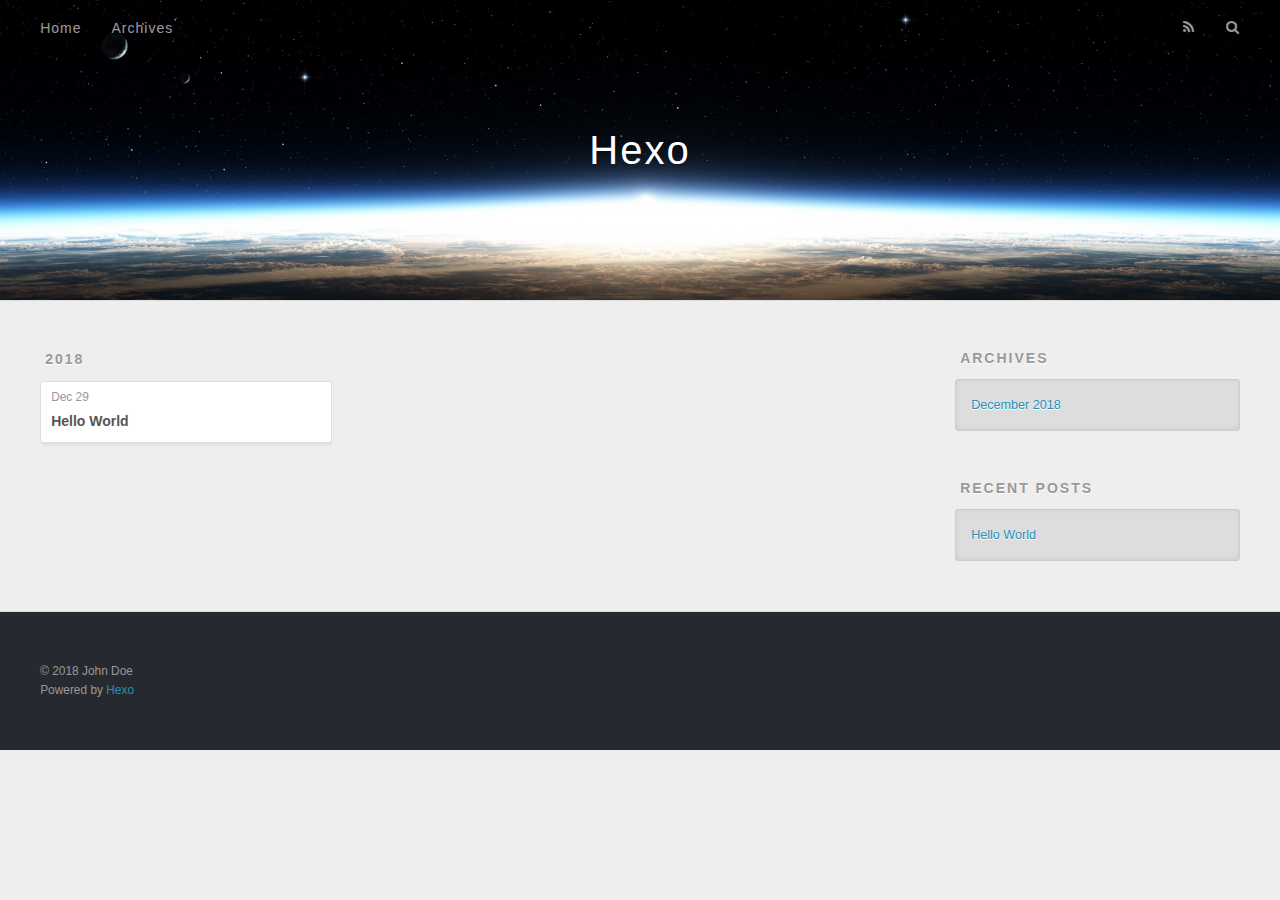
==== archives/index.html @ 4c496112 "Site updated: 2018-12-29 10:57:35" ====
<!DOCTYPE html>
<html>
<head><meta name="generator" content="Hexo 3.8.0">
  <meta charset="utf-8">
  

  
  <title>Archives | Hexo</title>
  <meta name="viewport" content="width=device-width, initial-scale=1, maximum-scale=1">
  <meta property="og:type" content="website">
<meta property="og:title" content="Hexo">
<meta property="og:url" content="http://yoursite.com/archives/index.html">
<meta property="og:site_name" content="Hexo">
<meta property="og:locale" content="default">
<meta name="twitter:card" content="summary">
<meta name="twitter:title" content="Hexo">
  
    <link rel="alternate" href="/atom.xml" title="Hexo" type="application/atom+xml">
  
  
    <link rel="icon" href="/favicon.png">
  
  
    <link href="//fonts.googleapis.com/css?family=Source+Code+Pro" rel="stylesheet" type="text/css">
  
  <link rel="stylesheet" href="/css/style.css">
</head>
</html>
<body>
  <div id="container">
    <div id="wrap">
      <header id="header">
  <div id="banner"></div>
  <div id="header-outer" class="outer">
    <div id="header-title" class="inner">
      <h1 id="logo-wrap">
        <a href="/" id="logo">Hexo</a>
      </h1>
      
    </div>
    <div id="header-inner" class="inner">
      <nav id="main-nav">
        <a id="main-nav-toggle" class="nav-icon"></a>
        
          <a class="main-nav-link" href="/">Home</a>
        
          <a class="main-nav-link" href="/archives">Archives</a>
        
      </nav>
      <nav id="sub-nav">
        
          <a id="nav-rss-link" class="nav-icon" href="/atom.xml" title="RSS Feed"></a>
        
        <a id="nav-search-btn" class="nav-icon" title="Search"></a>
      </nav>
      <div id="search-form-wrap">
        <form action="//google.com/search" method="get" accept-charset="UTF-8" class="search-form"><input type="search" name="q" class="search-form-input" placeholder="Search"><button type="submit" class="search-form-submit">&#xF002;</button><input type="hidden" name="sitesearch" value="http://yoursite.com"></form>
      </div>
    </div>
  </div>
</header>
      <div class="outer">
        <section id="main">
  
  
    
    
      
      
      <section class="archives-wrap">
        <div class="archive-year-wrap">
          <a href="/archives/2018" class="archive-year">2018</a>
        </div>
        <div class="archives">
    
    <article class="archive-article archive-type-post">
  <div class="archive-article-inner">
    <header class="archive-article-header">
      <a href="/2018/12/29/hello-world/" class="archive-article-date">
  <time datetime="2018-12-29T02:22:05.828Z" itemprop="datePublished">Dec 29</time>
</a>
      
  
    <h1 itemprop="name">
      <a class="archive-article-title" href="/2018/12/29/hello-world/">Hello World</a>
    </h1>
  

    </header>
  </div>
</article>
  
  
    </div></section>
  


</section>
        
          <aside id="sidebar">
  
    

  
    

  
    
  
    
  <div class="widget-wrap">
    <h3 class="widget-title">Archives</h3>
    <div class="widget">
      <ul class="archive-list"><li class="archive-list-item"><a class="archive-list-link" href="/archives/2018/12/">December 2018</a></li></ul>
    </div>
  </div>


  
    
  <div class="widget-wrap">
    <h3 class="widget-title">Recent Posts</h3>
    <div class="widget">
      <ul>
        
          <li>
            <a href="/2018/12/29/hello-world/">Hello World</a>
          </li>
        
      </ul>
    </div>
  </div>

  
</aside>
        
      </div>
      <footer id="footer">
  
  <div class="outer">
    <div id="footer-info" class="inner">
      &copy; 2018 John Doe<br>
      Powered by <a href="http://hexo.io/" target="_blank">Hexo</a>
    </div>
  </div>
</footer>
    </div>
    <nav id="mobile-nav">
  
    <a href="/" class="mobile-nav-link">Home</a>
  
    <a href="/archives" class="mobile-nav-link">Archives</a>
  
</nav>
    

<script src="//ajax.googleapis.com/ajax/libs/jquery/2.0.3/jquery.min.js"></script>


  <link rel="stylesheet" href="/fancybox/jquery.fancybox.css">
  <script src="/fancybox/jquery.fancybox.pack.js"></script>


<script src="/js/script.js"></script>



  </div>
</body>
</html>
---- css/style.css ----
body {
  width: 100%;
}
body:before,
body:after {
  content: "";
  display: table;
}
body:after {
  clear: both;
}
html,
body,
div,
span,
applet,
object,
iframe,
h1,
h2,
h3,
h4,
h5,
h6,
p,
blockquote,
pre,
a,
abbr,
acronym,
address,
big,
cite,
code,
del,
dfn,
em,
img,
ins,
kbd,
q,
s,
samp,
small,
strike,
strong,
sub,
sup,
tt,
var,
dl,
dt,
dd,
ol,
ul,
li,
fieldset,
form,
label,
legend,
table,
caption,
tbody,
tfoot,
thead,
tr,
th,
td {
  margin: 0;
  padding: 0;
  border: 0;
  outline: 0;
  font-weight: inherit;
  font-style: inherit;
  font-family: inherit;
  font-size: 100%;
  vertical-align: baseline;
}
body {
  line-height: 1;
  color: #000;
  background: #fff;
}
ol,
ul {
  list-style: none;
}
table {
  border-collapse: separate;
  border-spacing: 0;
  vertical-align: middle;
}
caption,
th,
td {
  text-align: left;
  font-weight: normal;
  vertical-align: middle;
}
a img {
  border: none;
}
input,
button {
  margin: 0;
  padding: 0;
}
input::-moz-focus-inner,
button::-moz-focus-inner {
  border: 0;
  padding: 0;
}
@font-face {
  font-family: FontAwesome;
  font-style: normal;
  font-weight: normal;
  src: url("fonts/fontawesome-webfont.eot?v=#4.0.3");
  src: url("fonts/fontawesome-webfont.eot?#iefix&v=#4.0.3") format("embedded-opentype"), url("fonts/fontawesome-webfont.woff?v=#4.0.3") format("woff"), url("fonts/fontawesome-webfont.ttf?v=#4.0.3") format("truetype"), url("fonts/fontawesome-webfont.svg#fontawesomeregular?v=#4.0.3") format("svg");
}
html,
body,
#container {
  height: 100%;
}
body {
  background: #eee;
  font: 14px -apple-system, BlinkMacSystemFont, "Segoe UI", "Roboto", "Oxygen", "Ubuntu", "Cantarell", "Fira Sans", "Droid Sans", "Helvetica Neue", sans-serif;
  -webkit-text-size-adjust: 100%;
}
.outer {
  max-width: 1220px;
  margin: 0 auto;
  padding: 0 20px;
}
.outer:before,
.outer:after {
  content: "";
  display: table;
}
.outer:after {
  clear: both;
}
.inner {
  display: inline;
  float: left;
  width: 98.33333333333333%;
  margin: 0 0.833333333333333%;
}
.left,
.alignleft {
  float: left;
}
.right,
.alignright {
  float: right;
}
.clear {
  clear: both;
}
#container {
  position: relative;
}
.mobile-nav-on {
  overflow: hidden;
}
#wrap {
  height: 100%;
  width: 100%;
  position: absolute;
  top: 0;
  left: 0;
  -webkit-transition: 0.2s ease-out;
  -moz-transition: 0.2s ease-out;
  -ms-transition: 0.2s ease-out;
  transition: 0.2s ease-out;
  z-index: 1;
  background: #eee;
}
.mobile-nav-on #wrap {
  left: 280px;
}
@media screen and (min-width: 768px) {
  #main {
    display: inline;
    float: left;
    width: 73.33333333333333%;
    margin: 0 0.833333333333333%;
  }
}
.article-date,
.article-category-link,
.archive-year,
.widget-title {
  text-decoration: none;
  text-transform: uppercase;
  letter-spacing: 2px;
  color: #999;
  margin-bottom: 1em;
  margin-left: 5px;
  line-height: 1em;
  text-shadow: 0 1px #fff;
  font-weight: bold;
}
.article-inner,
.archive-article-inner {
  background: #fff;
  -webkit-box-shadow: 1px 2px 3px #ddd;
  box-shadow: 1px 2px 3px #ddd;
  border: 1px solid #ddd;
  border-radius: 3px;
}
.article-entry h1,
.widget h1 {
  font-size: 2em;
}
.article-entry h2,
.widget h2 {
  font-size: 1.5em;
}
.article-entry h3,
.widget h3 {
  font-size: 1.3em;
}
.article-entry h4,
.widget h4 {
  font-size: 1.2em;
}
.article-entry h5,
.widget h5 {
  font-size: 1em;
}
.article-entry h6,
.widget h6 {
  font-size: 1em;
  color: #999;
}
.article-entry hr,
.widget hr {
  border: 1px dashed #ddd;
}
.article-entry strong,
.widget strong {
  font-weight: bold;
}
.article-entry em,
.widget em,
.article-entry cite,
.widget cite {
  font-style: italic;
}
.article-entry sup,
.widget sup,
.article-entry sub,
.widget sub {
  font-size: 0.75em;
  line-height: 0;
  position: relative;
  vertical-align: baseline;
}
.article-entry sup,
.widget sup {
  top: -0.5em;
}
.article-entry sub,
.widget sub {
  bottom: -0.2em;
}
.article-entry small,
.widget small {
  font-size: 0.85em;
}
.article-entry acronym,
.widget acronym,
.article-entry abbr,
.widget abbr {
  border-bottom: 1px dotted;
}
.article-entry ul,
.widget ul,
.article-entry ol,
.widget ol,
.article-entry dl,
.widget dl {
  margin: 0 20px;
  line-height: 1.6em;
}
.article-entry ul ul,
.widget ul ul,
.article-entry ol ul,
.widget ol ul,
.article-entry ul ol,
.widget ul ol,
.article-entry ol ol,
.widget ol ol {
  margin-top: 0;
  margin-bottom: 0;
}
.article-entry ul,
.widget ul {
  list-style: disc;
}
.article-entry ol,
.widget ol {
  list-style: decimal;
}
.article-entry dt,
.widget dt {
  font-weight: bold;
}
#header {
  height: 300px;
  position: relative;
  border-bottom: 1px solid #ddd;
}
#header:before,
#header:after {
  content: "";
  position: absolute;
  left: 0;
  right: 0;
  height: 40px;
}
#header:before {
  top: 0;
  background: -webkit-linear-gradient(rgba(0,0,0,0.2), transparent);
  background: -moz-linear-gradient(rgba(0,0,0,0.2), transparent);
  background: -ms-linear-gradient(rgba(0,0,0,0.2), transparent);
  background: linear-gradient(rgba(0,0,0,0.2), transparent);
}
#header:after {
  bottom: 0;
  background: -webkit-linear-gradient(transparent, rgba(0,0,0,0.2));
  background: -moz-linear-gradient(transparent, rgba(0,0,0,0.2));
  background: -ms-linear-gradient(transparent, rgba(0,0,0,0.2));
  background: linear-gradient(transparent, rgba(0,0,0,0.2));
}
#header-outer {
  height: 100%;
  position: relative;
}
#header-inner {
  position: relative;
  overflow: hidden;
}
#banner {
  position: absolute;
  top: 0;
  left: 0;
  width: 100%;
  height: 100%;
  background: url("images/banner.jpg") center #000;
  -webkit-background-size: cover;
  -moz-background-size: cover;
  background-size: cover;
  z-index: -1;
}
#header-title {
  text-align: center;
  height: 40px;
  position: absolute;
  top: 50%;
  left: 0;
  margin-top: -20px;
}
#logo,
#subtitle {
  text-decoration: none;
  color: #fff;
  font-weight: 300;
  text-shadow: 0 1px 4px rgba(0,0,0,0.3);
}
#logo {
  font-size: 40px;
  line-height: 40px;
  letter-spacing: 2px;
}
#subtitle {
  font-size: 16px;
  line-height: 16px;
  letter-spacing: 1px;
}
#subtitle-wrap {
  margin-top: 16px;
}
#main-nav {
  float: left;
  margin-left: -15px;
}
.nav-icon,
.main-nav-link {
  float: left;
  color: #fff;
  opacity: 0.6;
  text-decoration: none;
  text-shadow: 0 1px rgba(0,0,0,0.2);
  -webkit-transition: opacity 0.2s;
  -moz-transition: opacity 0.2s;
  -ms-transition: opacity 0.2s;
  transition: opacity 0.2s;
  display: block;
  padding: 20px 15px;
}
.nav-icon:hover,
.main-nav-link:hover {
  opacity: 1;
}
.nav-icon {
  font-family: FontAwesome;
  text-align: center;
  font-size: 14px;
  width: 14px;
  height: 14px;
  padding: 20px 15px;
  position: relative;
  cursor: pointer;
}
.main-nav-link {
  font-weight: 300;
  letter-spacing: 1px;
}
@media screen and (max-width: 479px) {
  .main-nav-link {
    display: none;
  }
}
#main-nav-toggle {
  display: none;
}
#main-nav-toggle:before {
  content: "\f0c9";
}
@media screen and (max-width: 479px) {
  #main-nav-toggle {
    display: block;
  }
}
#sub-nav {
  float: right;
  margin-right: -15px;
}
#nav-rss-link:before {
  content: "\f09e";
}
#nav-search-btn:before {
  content: "\f002";
}
#search-form-wrap {
  position: absolute;
  top: 15px;
  width: 150px;
  height: 30px;
  right: -150px;
  opacity: 0;
  -webkit-transition: 0.2s ease-out;
  -moz-transition: 0.2s ease-out;
  -ms-transition: 0.2s ease-out;
  transition: 0.2s ease-out;
}
#search-form-wrap.on {
  opacity: 1;
  right: 0;
}
@media screen and (max-width: 479px) {
  #search-form-wrap {
    width: 100%;
    right: -100%;
  }
}
.search-form {
  position: absolute;
  top: 0;
  left: 0;
  right: 0;
  background: #fff;
  padding: 5px 15px;
  border-radius: 15px;
  -webkit-box-shadow: 0 0 10px rgba(0,0,0,0.3);
  box-shadow: 0 0 10px rgba(0,0,0,0.3);
}
.search-form-input {
  border: none;
  background: none;
  color: #555;
  width: 100%;
  font: 13px -apple-system, BlinkMacSystemFont, "Segoe UI", "Roboto", "Oxygen", "Ubuntu", "Cantarell", "Fira Sans", "Droid Sans", "Helvetica Neue", sans-serif;
  outline: none;
}
.search-form-input::-webkit-search-results-decoration,
.search-form-input::-webkit-search-cancel-button {
  -webkit-appearance: none;
}
.search-form-submit {
  position: absolute;
  top: 50%;
  right: 10px;
  margin-top: -7px;
  font: 13px FontAwesome;
  border: none;
  background: none;
  color: #bbb;
  cursor: pointer;
}
.search-form-submit:hover,
.search-form-submit:focus {
  color: #777;
}
.article {
  margin: 50px 0;
}
.article-inner {
  overflow: hidden;
}
.article-meta:before,
.article-meta:after {
  content: "";
  display: table;
}
.article-meta:after {
  clear: both;
}
.article-date {
  float: left;
}
.article-category {
  float: left;
  line-height: 1em;
  color: #ccc;
  text-shadow: 0 1px #fff;
  margin-left: 8px;
}
.article-category:before {
  content: "\2022";
}
.article-category-link {
  margin: 0 12px 1em;
}
.article-header {
  padding: 20px 20px 0;
}
.article-title {
  text-decoration: none;
  font-size: 2em;
  font-weight: bold;
  color: #555;
  line-height: 1.1em;
  -webkit-transition: color 0.2s;
  -moz-transition: color 0.2s;
  -ms-transition: color 0.2s;
  transition: color 0.2s;
}
a.article-title:hover {
  color: #258fb8;
}
.article-entry {
  color: #555;
  padding: 0 20px;
}
.article-entry:before,
.article-entry:after {
  content: "";
  display: table;
}
.article-entry:after {
  clear: both;
}
.article-entry p,
.article-entry table {
  line-height: 1.6em;
  margin: 1.6em 0;
}
.article-entry h1,
.article-entry h2,
.article-entry h3,
.article-entry h4,
.article-entry h5,
.article-entry h6 {
  font-weight: bold;
}
.article-entry h1,
.article-entry h2,
.article-entry h3,
.article-entry h4,
.article-entry h5,
.article-entry h6 {
  line-height: 1.1em;
  margin: 1.1em 0;
}
.article-entry a {
  color: #258fb8;
  text-decoration: none;
}
.article-entry a:hover {
  text-decoration: underline;
}
.article-entry ul,
.article-entry ol,
.article-entry dl {
  margin-top: 1.6em;
  margin-bottom: 1.6em;
}
.article-entry img,
.article-entry video {
  max-width: 100%;
  height: auto;
  display: block;
  margin: auto;
}
.article-entry iframe {
  border: none;
}
.article-entry table {
  width: 100%;
  border-collapse: collapse;
  border-spacing: 0;
}
.article-entry th {
  font-weight: bold;
  border-bottom: 3px solid #ddd;
  padding-bottom: 0.5em;
}
.article-entry td {
  border-bottom: 1px solid #ddd;
  padding: 10px 0;
}
.article-entry blockquote {
  font-family: Georgia, "Times New Roman", serif;
  font-size: 1.4em;
  margin: 1.6em 20px;
  text-align: center;
}
.article-entry blockquote footer {
  font-size: 14px;
  margin: 1.6em 0;
  font-family: -apple-system, BlinkMacSystemFont, "Segoe UI", "Roboto", "Oxygen", "Ubuntu", "Cantarell", "Fira Sans", "Droid Sans", "Helvetica Neue", sans-serif;
}
.article-entry blockquote footer cite:before {
  content: "—";
  padding: 0 0.5em;
}
.article-entry .pullquote {
  text-align: left;
  width: 45%;
  margin: 0;
}
.article-entry .pullquote.left {
  margin-left: 0.5em;
  margin-right: 1em;
}
.article-entry .pullquote.right {
  margin-right: 0.5em;
  margin-left: 1em;
}
.article-entry .caption {
  color: #999;
  display: block;
  font-size: 0.9em;
  margin-top: 0.5em;
  position: relative;
  text-align: center;
}
.article-entry .video-container {
  position: relative;
  padding-top: 56.25%;
  height: 0;
  overflow: hidden;
}
.article-entry .video-container iframe,
.article-entry .video-container object,
.article-entry .video-container embed {
  position: absolute;
  top: 0;
  left: 0;
  width: 100%;
  height: 100%;
  margin-top: 0;
}
.article-more-link a {
  display: inline-block;
  line-height: 1em;
  padding: 6px 15px;
  border-radius: 15px;
  background: #eee;
  color: #999;
  text-shadow: 0 1px #fff;
  text-decoration: none;
}
.article-more-link a:hover {
  background: #258fb8;
  color: #fff;
  text-decoration: none;
  text-shadow: 0 1px #1e7293;
}
.article-footer {
  font-size: 0.85em;
  line-height: 1.6em;
  border-top: 1px solid #ddd;
  padding-top: 1.6em;
  margin: 0 20px 20px;
}
.article-footer:before,
.article-footer:after {
  content: "";
  display: table;
}
.article-footer:after {
  clear: both;
}
.article-footer a {
  color: #999;
  text-decoration: none;
}
.article-footer a:hover {
  color: #555;
}
.article-tag-list-item {
  float: left;
  margin-right: 10px;
}
.article-tag-list-link:before {
  content: "#";
}
.article-comment-link {
  float: right;
}
.article-comment-link:before {
  content: "\f075";
  font-family: FontAwesome;
  padding-right: 8px;
}
.article-share-link {
  cursor: pointer;
  float: right;
  margin-left: 20px;
}
.article-share-link:before {
  content: "\f064";
  font-family: FontAwesome;
  padding-right: 6px;
}
#article-nav {
  position: relative;
}
#article-nav:before,
#article-nav:after {
  content: "";
  display: table;
}
#article-nav:after {
  clear: both;
}
@media screen and (min-width: 768px) {
  #article-nav {
    margin: 50px 0;
  }
  #article-nav:before {
    width: 8px;
    height: 8px;
    position: absolute;
    top: 50%;
    left: 50%;
    margin-top: -4px;
    margin-left: -4px;
    content: "";
    border-radius: 50%;
    background: #ddd;
    -webkit-box-shadow: 0 1px 2px #fff;
    box-shadow: 0 1px 2px #fff;
  }
}
.article-nav-link-wrap {
  text-decoration: none;
  text-shadow: 0 1px #fff;
  color: #999;
  -webkit-box-sizing: border-box;
  -moz-box-sizing: border-box;
  box-sizing: border-box;
  margin-top: 50px;
  text-align: center;
  display: block;
}
.article-nav-link-wrap:hover {
  color: #555;
}
@media screen and (min-width: 768px) {
  .article-nav-link-wrap {
    width: 50%;
    margin-top: 0;
  }
}
@media screen and (min-width: 768px) {
  #article-nav-newer {
    float: left;
    text-align: right;
    padding-right: 20px;
  }
}
@media screen and (min-width: 768px) {
  #article-nav-older {
    float: right;
    text-align: left;
    padding-left: 20px;
  }
}
.article-nav-caption {
  text-transform: uppercase;
  letter-spacing: 2px;
  color: #ddd;
  line-height: 1em;
  font-weight: bold;
}
#article-nav-newer .article-nav-caption {
  margin-right: -2px;
}
.article-nav-title {
  font-size: 0.85em;
  line-height: 1.6em;
  margin-top: 0.5em;
}
.article-share-box {
  position: absolute;
  display: none;
  background: #fff;
  -webkit-box-shadow: 1px 2px 10px rgba(0,0,0,0.2);
  box-shadow: 1px 2px 10px rgba(0,0,0,0.2);
  border-radius: 3px;
  margin-left: -145px;
  overflow: hidden;
  z-index: 1;
}
.article-share-box.on {
  display: block;
}
.article-share-input {
  width: 100%;
  background: none;
  -webkit-box-sizing: border-box;
  -moz-box-sizing: border-box;
  box-sizing: border-box;
  font: 14px -apple-system, BlinkMacSystemFont, "Segoe UI", "Roboto", "Oxygen", "Ubuntu", "Cantarell", "Fira Sans", "Droid Sans", "Helvetica Neue", sans-serif;
  padding: 0 15px;
  color: #555;
  outline: none;
  border: 1px solid #ddd;
  border-radius: 3px 3px 0 0;
  height: 36px;
  line-height: 36px;
}
.article-share-links {
  background: #eee;
}
.article-share-links:before,
.article-share-links:after {
  content: "";
  display: table;
}
.article-share-links:after {
  clear: both;
}
.article-share-twitter,
.article-share-facebook,
.article-share-pinterest,
.article-share-google {
  width: 50px;
  height: 36px;
  display: block;
  float: left;
  position: relative;
  color: #999;
  text-shadow: 0 1px #fff;
}
.article-share-twitter:before,
.article-share-facebook:before,
.article-share-pinterest:before,
.article-share-google:before {
  font-size: 20px;
  font-family: FontAwesome;
  width: 20px;
  height: 20px;
  position: absolute;
  top: 50%;
  left: 50%;
  margin-top: -10px;
  margin-left: -10px;
  text-align: center;
}
.article-share-twitter:hover,
.article-share-facebook:hover,
.article-share-pinterest:hover,
.article-share-google:hover {
  color: #fff;
}
.article-share-twitter:before {
  content: "\f099";
}
.article-share-twitter:hover {
  background: #00aced;
  text-shadow: 0 1px #008abe;
}
.article-share-facebook:before {
  content: "\f09a";
}
.article-share-facebook:hover {
  background: #3b5998;
  text-shadow: 0 1px #2f477a;
}
.article-share-pinterest:before {
  content: "\f0d2";
}
.article-share-pinterest:hover {
  background: #cb2027;
  text-shadow: 0 1px #a21a1f;
}
.article-share-google:before {
  content: "\f0d5";
}
.article-share-google:hover {
  background: #dd4b39;
  text-shadow: 0 1px #be3221;
}
.article-gallery {
  background: #000;
  position: relative;
}
.article-gallery-photos {
  position: relative;
  overflow: hidden;
}
.article-gallery-img {
  display: none;
  max-width: 100%;
}
.article-gallery-img:first-child {
  display: block;
}
.article-gallery-img.loaded {
  position: absolute;
  display: block;
}
.article-gallery-img img {
  display: block;
  max-width: 100%;
  margin: 0 auto;
}
#comments {
  background: #fff;
  -webkit-box-shadow: 1px 2px 3px #ddd;
  box-shadow: 1px 2px 3px #ddd;
  padding: 20px;
  border: 1px solid #ddd;
  border-radius: 3px;
  margin: 50px 0;
}
#comments a {
  color: #258fb8;
}
.archives-wrap {
  margin: 50px 0;
}
.archives:before,
.archives:after {
  content: "";
  display: table;
}
.archives:after {
  clear: both;
}
.archive-year-wrap {
  margin-bottom: 1em;
}
.archives {
  -webkit-column-gap: 10px;
  -moz-column-gap: 10px;
  column-gap: 10px;
}
@media screen and (min-width: 480px) and (max-width: 767px) {
  .archives {
    -webkit-column-count: 2;
    -moz-column-count: 2;
    column-count: 2;
  }
}
@media screen and (min-width: 768px) {
  .archives {
    -webkit-column-count: 3;
    -moz-column-count: 3;
    column-count: 3;
  }
}
.archive-article {
  -webkit-column-break-inside: avoid;
  page-break-inside: avoid;
  overflow: hidden;
  break-inside: avoid-column;
}
.archive-article-inner {
  padding: 10px;
  margin-bottom: 15px;
}
.archive-article-title {
  text-decoration: none;
  font-weight: bold;
  color: #555;
  -webkit-transition: color 0.2s;
  -moz-transition: color 0.2s;
  -ms-transition: color 0.2s;
  transition: color 0.2s;
  line-height: 1.6em;
}
.archive-article-title:hover {
  color: #258fb8;
}
.archive-article-footer {
  margin-top: 1em;
}
.archive-article-date {
  color: #999;
  text-decoration: none;
  font-size: 0.85em;
  line-height: 1em;
  margin-bottom: 0.5em;
  display: block;
}
#page-nav {
  margin: 50px auto;
  background: #fff;
  -webkit-box-shadow: 1px 2px 3px #ddd;
  box-shadow: 1px 2px 3px #ddd;
  border: 1px solid #ddd;
  border-radius: 3px;
  text-align: center;
  color: #999;
  overflow: hidden;
}
#page-nav:before,
#page-nav:after {
  content: "";
  display: table;
}
#page-nav:after {
  clear: both;
}
#page-nav a,
#page-nav span {
  padding: 10px 20px;
  line-height: 1;
  height: 2ex;
}
#page-nav a {
  color: #999;
  text-decoration: none;
}
#page-nav a:hover {
  background: #999;
  color: #fff;
}
#page-nav .prev {
  float: left;
}
#page-nav .next {
  float: right;
}
#page-nav .page-number {
  display: inline-block;
}
@media screen and (max-width: 479px) {
  #page-nav .page-number {
    display: none;
  }
}
#page-nav .current {
  color: #555;
  font-weight: bold;
}
#page-nav .space {
  color: #ddd;
}
#footer {
  background: #262a30;
  padding: 50px 0;
  border-top: 1px solid #ddd;
  color: #999;
}
#footer a {
  color: #258fb8;
  text-decoration: none;
}
#footer a:hover {
  text-decoration: underline;
}
#footer-info {
  line-height: 1.6em;
  font-size: 0.85em;
}
.article-entry pre,
.article-entry .highlight {
  background: #2d2d2d;
  margin: 0 -20px;
  padding: 15px 20px;
  border-style: solid;
  border-color: #ddd;
  border-width: 1px 0;
  overflow: auto;
  color: #ccc;
  line-height: 22.400000000000002px;
}
.article-entry .highlight .gutter pre,
.article-entry .gist .gist-file .gist-data .line-numbers {
  color: #666;
  font-size: 0.85em;
}
.article-entry pre,
.article-entry code {
  font-family: "Source Code Pro", Consolas, Monaco, Menlo, Consolas, monospace;
}
.article-entry code {
  background: #eee;
  text-shadow: 0 1px #fff;
  padding: 0 0.3em;
}
.article-entry pre code {
  background: none;
  text-shadow: none;
  padding: 0;
}
.article-entry .highlight pre {
  border: none;
  margin: 0;
  padding: 0;
}
.article-entry .highlight table {
  margin: 0;
  width: auto;
}
.article-entry .highlight td {
  border: none;
  padding: 0;
}
.article-entry .highlight figcaption {
  font-size: 0.85em;
  color: #999;
  line-height: 1em;
  margin-bottom: 1em;
}
.article-entry .highlight figcaption:before,
.article-entry .highlight figcaption:after {
  content: "";
  display: table;
}
.article-entry .highlight figcaption:after {
  clear: both;
}
.article-entry .highlight figcaption a {
  float: right;
}
.article-entry .highlight .gutter pre {
  text-align: right;
  padding-right: 20px;
}
.article-entry .highlight .line {
  height: 22.400000000000002px;
}
.article-entry .highlight .line.marked {
  background: #515151;
}
.article-entry .gist {
  margin: 0 -20px;
  border-style: solid;
  border-color: #ddd;
  border-width: 1px 0;
  background: #2d2d2d;
  padding: 15px 20px 15px 0;
}
.article-entry .gist .gist-file {
  border: none;
  font-family: "Source Code Pro", Consolas, Monaco, Menlo, Consolas, monospace;
  margin: 0;
}
.article-entry .gist .gist-file .gist-data {
  background: none;
  border: none;
}
.article-entry .gist .gist-file .gist-data .line-numbers {
  background: none;
  border: none;
  padding: 0 20px 0 0;
}
.article-entry .gist .gist-file .gist-data .line-data {
  padding: 0 !important;
}
.article-entry .gist .gist-file .highlight {
  margin: 0;
  padding: 0;
  border: none;
}
.article-entry .gist .gist-file .gist-meta {
  background: #2d2d2d;
  color: #999;
  font: 0.85em -apple-system, BlinkMacSystemFont, "Segoe UI", "Roboto", "Oxygen", "Ubuntu", "Cantarell", "Fira Sans", "Droid Sans", "Helvetica Neue", sans-serif;
  text-shadow: 0 0;
  padding: 0;
  margin-top: 1em;
  margin-left: 20px;
}
.article-entry .gist .gist-file .gist-meta a {
  color: #258fb8;
  font-weight: normal;
}
.article-entry .gist .gist-file .gist-meta a:hover {
  text-decoration: underline;
}
pre .comment,
pre .title {
  color: #999;
}
pre .variable,
pre .attribute,
pre .tag,
pre .regexp,
pre .ruby .constant,
pre .xml .tag .title,
pre .xml .pi,
pre .xml .doctype,
pre .html .doctype,
pre .css .id,
pre .css .class,
pre .css .pseudo {
  color: #f2777a;
}
pre .number,
pre .preprocessor,
pre .built_in,
pre .literal,
pre .params,
pre .constant {
  color: #f99157;
}
pre .class,
pre .ruby .class .title,
pre .css .rules .attribute {
  color: #9c9;
}
pre .string,
pre .value,
pre .inheritance,
pre .header,
pre .ruby .symbol,
pre .xml .cdata {
  color: #9c9;
}
pre .css .hexcolor {
  color: #6cc;
}
pre .function,
pre .python .decorator,
pre .python .title,
pre .ruby .function .title,
pre .ruby .title .keyword,
pre .perl .sub,
pre .javascript .title,
pre .coffeescript .title {
  color: #69c;
}
pre .keyword,
pre .javascript .function {
  color: #c9c;
}
@media screen and (max-width: 479px) {
  #mobile-nav {
    position: absolute;
    top: 0;
    left: 0;
    width: 280px;
    height: 100%;
    background: #191919;
    border-right: 1px solid #fff;
  }
}
@media screen and (max-width: 479px) {
  .mobile-nav-link {
    display: block;
    color: #999;
    text-decoration: none;
    padding: 15px 20px;
    font-weight: bold;
  }
  .mobile-nav-link:hover {
    color: #fff;
  }
}
@media screen and (min-width: 768px) {
  #sidebar {
    display: inline;
    float: left;
    width: 23.333333333333332%;
    margin: 0 0.833333333333333%;
  }
}
.widget-wrap {
  margin: 50px 0;
}
.widget {
  color: #777;
  text-shadow: 0 1px #fff;
  background: #ddd;
  -webkit-box-shadow: 0 -1px 4px #ccc inset;
  box-shadow: 0 -1px 4px #ccc inset;
  border: 1px solid #ccc;
  padding: 15px;
  border-radius: 3px;
}
.widget a {
  color: #258fb8;
  text-decoration: none;
}
.widget a:hover {
  text-decoration: underline;
}
.widget ul ul,
.widget ol ul,
.widget dl ul,
.widget ul ol,
.widget ol ol,
.widget dl ol,
.widget ul dl,
.widget ol dl,
.widget dl dl {
  margin-left: 15px;
  list-style: disc;
}
.widget {
  line-height: 1.6em;
  word-wrap: break-word;
  font-size: 0.9em;
}
.widget ul,
.widget ol {
  list-style: none;
  margin: 0;
}
.widget ul ul,
.widget ol ul,
.widget ul ol,
.widget ol ol {
  margin: 0 20px;
}
.widget ul ul,
.widget ol ul {
  list-style: disc;
}
.widget ul ol,
.widget ol ol {
  list-style: decimal;
}
.category-list-count,
.tag-list-count,
.archive-list-count {
  padding-left: 5px;
  color: #999;
  font-size: 0.85em;
}
.category-list-count:before,
.tag-list-count:before,
.archive-list-count:before {
  content: "(";
}
.category-list-count:after,
.tag-list-count:after,
.archive-list-count:after {
  content: ")";
}
.tagcloud a {
  margin-right: 5px;
  display: inline-block;
}
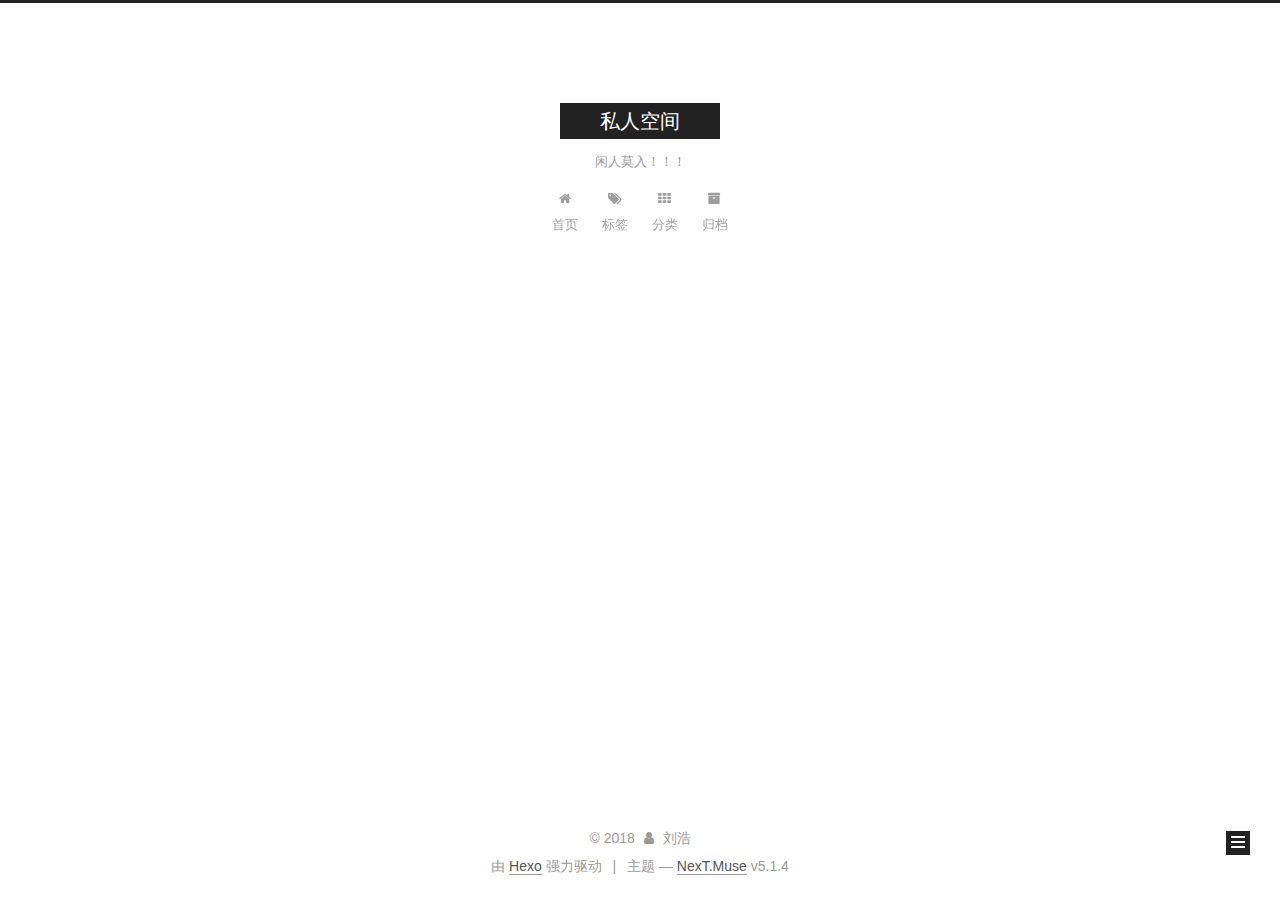
==== commit e9562fe4: "Site updated: 2018-12-29 16:27:53" ====
--- a/archives/index.html
+++ b/archives/index.html
@@ -1,170 +1,614 @@
 <!DOCTYPE html>
-<html>
+
+
+
+  
+
+
+<html class="theme-next muse use-motion" lang="zh-Hans">
 <head><meta name="generator" content="Hexo 3.8.0">
-  <meta charset="utf-8">
-  
-
-  
-  <title>Archives | Hexo</title>
-  <meta name="viewport" content="width=device-width, initial-scale=1, maximum-scale=1">
-  <meta property="og:type" content="website">
-<meta property="og:title" content="Hexo">
+  <meta charset="UTF-8">
+<meta http-equiv="X-UA-Compatible" content="IE=edge">
+<meta name="viewport" content="width=device-width, initial-scale=1, maximum-scale=1">
+<meta name="theme-color" content="#222">
+
+
+
+
+
+
+
+
+
+<meta http-equiv="Cache-Control" content="no-transform">
+<meta http-equiv="Cache-Control" content="no-siteapp">
+
+
+
+
+
+
+
+
+
+
+
+
+
+
+
+
+  
+  
+  <link href="/lib/fancybox/source/jquery.fancybox.css?v=2.1.5" rel="stylesheet" type="text/css">
+
+
+
+
+
+
+
+<link href="/lib/font-awesome/css/font-awesome.min.css?v=4.6.2" rel="stylesheet" type="text/css">
+
+<link href="/css/main.css?v=5.1.4" rel="stylesheet" type="text/css">
+
+
+  <link rel="apple-touch-icon" sizes="180x180" href="/images/apple-touch-icon-next.png?v=5.1.4">
+
+
+  <link rel="icon" type="image/png" sizes="32x32" href="/images/favicon-32x32-next.png?v=5.1.4">
+
+
+  <link rel="icon" type="image/png" sizes="16x16" href="/images/favicon-16x16-next.png?v=5.1.4">
+
+
+  <link rel="mask-icon" href="/images/logo.svg?v=5.1.4" color="#222">
+
+
+
+
+
+  <meta name="keywords" content="Hexo, NexT">
+
+
+
+
+
+
+
+
+
+
+<meta property="og:type" content="website">
+<meta property="og:title" content="私人空间">
 <meta property="og:url" content="http://yoursite.com/archives/index.html">
-<meta property="og:site_name" content="Hexo">
-<meta property="og:locale" content="default">
+<meta property="og:site_name" content="私人空间">
+<meta property="og:locale" content="zh-Hans">
 <meta name="twitter:card" content="summary">
-<meta name="twitter:title" content="Hexo">
-  
-    <link rel="alternate" href="/atom.xml" title="Hexo" type="application/atom+xml">
-  
-  
-    <link rel="icon" href="/favicon.png">
-  
-  
-    <link href="//fonts.googleapis.com/css?family=Source+Code+Pro" rel="stylesheet" type="text/css">
-  
-  <link rel="stylesheet" href="/css/style.css">
+<meta name="twitter:title" content="私人空间">
+
+
+
+<script type="text/javascript" id="hexo.configurations">
+  var NexT = window.NexT || {};
+  var CONFIG = {
+    root: '/',
+    scheme: 'Muse',
+    version: '5.1.4',
+    sidebar: {"position":"left","display":"post","offset":12,"b2t":false,"scrollpercent":false,"onmobile":false},
+    fancybox: true,
+    tabs: true,
+    motion: {"enable":true,"async":false,"transition":{"post_block":"fadeIn","post_header":"slideDownIn","post_body":"slideDownIn","coll_header":"slideLeftIn","sidebar":"slideUpIn"}},
+    duoshuo: {
+      userId: '0',
+      author: '博主'
+    },
+    algolia: {
+      applicationID: '',
+      apiKey: '',
+      indexName: '',
+      hits: {"per_page":10},
+      labels: {"input_placeholder":"Search for Posts","hits_empty":"We didn't find any results for the search: ${query}","hits_stats":"${hits} results found in ${time} ms"}
+    }
+  };
+</script>
+
+
+
+  <link rel="canonical" href="http://yoursite.com/archives/">
+
+
+
+
+
+  <title>归档 | 私人空间</title>
+  
+
+
+
+
+
+
+
+
 </head>
-</html>
-<body>
-  <div id="container">
-    <div id="wrap">
-      <header id="header">
-  <div id="banner"></div>
-  <div id="header-outer" class="outer">
-    <div id="header-title" class="inner">
-      <h1 id="logo-wrap">
-        <a href="/" id="logo">Hexo</a>
-      </h1>
-      
+
+<body itemscope="" itemtype="http://schema.org/WebPage" lang="zh-Hans">
+
+  
+  
+    
+  
+
+  <div class="container sidebar-position-left page-archive">
+    <div class="headband"></div>
+
+    <header id="header" class="header" itemscope="" itemtype="http://schema.org/WPHeader">
+      <div class="header-inner"><div class="site-brand-wrapper">
+  <div class="site-meta ">
+    
+
+    <div class="custom-logo-site-title">
+      <a href="/" class="brand" rel="start">
+        <span class="logo-line-before"><i></i></span>
+        <span class="site-title">私人空间</span>
+        <span class="logo-line-after"><i></i></span>
+      </a>
     </div>
-    <div id="header-inner" class="inner">
-      <nav id="main-nav">
-        <a id="main-nav-toggle" class="nav-icon"></a>
-        
-          <a class="main-nav-link" href="/">Home</a>
-        
-          <a class="main-nav-link" href="/archives">Archives</a>
-        
-      </nav>
-      <nav id="sub-nav">
-        
-          <a id="nav-rss-link" class="nav-icon" href="/atom.xml" title="RSS Feed"></a>
-        
-        <a id="nav-search-btn" class="nav-icon" title="Search"></a>
-      </nav>
-      <div id="search-form-wrap">
-        <form action="//google.com/search" method="get" accept-charset="UTF-8" class="search-form"><input type="search" name="q" class="search-form-input" placeholder="Search"><button type="submit" class="search-form-submit">&#xF002;</button><input type="hidden" name="sitesearch" value="http://yoursite.com"></form>
+      
+        <p class="site-subtitle">闲人莫入！！！</p>
+      
+  </div>
+
+  <div class="site-nav-toggle">
+    <button>
+      <span class="btn-bar"></span>
+      <span class="btn-bar"></span>
+      <span class="btn-bar"></span>
+    </button>
+  </div>
+</div>
+
+<nav class="site-nav">
+  
+
+  
+    <ul id="menu" class="menu">
+      
+        
+        <li class="menu-item menu-item-home">
+          <a href="/" rel="section">
+            
+              <i class="menu-item-icon fa fa-fw fa-home"></i> <br>
+            
+            首页
+          </a>
+        </li>
+      
+        
+        <li class="menu-item menu-item-tags">
+          <a href="/tags/" rel="section">
+            
+              <i class="menu-item-icon fa fa-fw fa-tags"></i> <br>
+            
+            标签
+          </a>
+        </li>
+      
+        
+        <li class="menu-item menu-item-categories">
+          <a href="/categories/" rel="section">
+            
+              <i class="menu-item-icon fa fa-fw fa-th"></i> <br>
+            
+            分类
+          </a>
+        </li>
+      
+        
+        <li class="menu-item menu-item-archives">
+          <a href="/archives/" rel="section">
+            
+              <i class="menu-item-icon fa fa-fw fa-archive"></i> <br>
+            
+            归档
+          </a>
+        </li>
+      
+
+      
+    </ul>
+  
+
+  
+</nav>
+
+
+
+ </div>
+    </header>
+
+    <main id="main" class="main">
+      <div class="main-inner">
+        <div class="content-wrap">
+          <div id="content" class="content">
+            
+
+  
+  
+  
+  <div class="post-block archive">
+    <div id="posts" class="posts-collapse">
+      <span class="archive-move-on"></span>
+
+      <span class="archive-page-counter">
+        
+        
+        
+          
+        
+        嗯..! 目前共计 1 篇日志。 继续努力。
+      </span>
+
+      
+
+        
+        
+        
+
+        
+          
+          <div class="collection-title">
+            <h1 class="archive-year" id="archive-year-2018">2018</h1>
+          </div>
+        
+        
+
+        
+
+  <article class="post post-type-normal" itemscope="" itemtype="http://schema.org/Article">
+    <header class="post-header">
+
+      <h2 class="post-title">
+        
+            <a class="post-title-link" href="/2018/12/29/私人禁地-闲人莫入/" itemprop="url">
+              
+                <span itemprop="name">私人禁地 </span>
+              
+            </a>
+        
+      </h2>
+
+      <div class="post-meta">
+        <time class="post-time" itemprop="dateCreated" datetime="2018-12-29T15:27:00+08:00" content="2018-12-29">
+          12-29
+        </time>
       </div>
+
+    </header>
+  </article>
+
+
+
+      
+
     </div>
   </div>
-</header>
-      <div class="outer">
-        <section id="main">
-  
-  
-    
-    
-      
-      
-      <section class="archives-wrap">
-        <div class="archive-year-wrap">
-          <a href="/archives/2018" class="archive-year">2018</a>
+  
+  
+  
+
+  
+
+
+
+          </div>
+          
+
+
+          
+
         </div>
-        <div class="archives">
-    
-    <article class="archive-article archive-type-post">
-  <div class="archive-article-inner">
-    <header class="archive-article-header">
-      <a href="/2018/12/29/hello-world/" class="archive-article-date">
-  <time datetime="2018-12-29T02:22:05.828Z" itemprop="datePublished">Dec 29</time>
-</a>
-      
-  
-    <h1 itemprop="name">
-      <a class="archive-article-title" href="/2018/12/29/hello-world/">Hello World</a>
-    </h1>
-  
-
-    </header>
-  </div>
-</article>
-  
-  
-    </div></section>
-  
-
-
-</section>
-        
-          <aside id="sidebar">
-  
-    
-
-  
-    
-
-  
-    
-  
-    
-  <div class="widget-wrap">
-    <h3 class="widget-title">Archives</h3>
-    <div class="widget">
-      <ul class="archive-list"><li class="archive-list-item"><a class="archive-list-link" href="/archives/2018/12/">December 2018</a></li></ul>
+        
+          
+  
+  <div class="sidebar-toggle">
+    <div class="sidebar-toggle-line-wrap">
+      <span class="sidebar-toggle-line sidebar-toggle-line-first"></span>
+      <span class="sidebar-toggle-line sidebar-toggle-line-middle"></span>
+      <span class="sidebar-toggle-line sidebar-toggle-line-last"></span>
     </div>
   </div>
 
-
-  
+  <aside id="sidebar" class="sidebar">
     
-  <div class="widget-wrap">
-    <h3 class="widget-title">Recent Posts</h3>
-    <div class="widget">
-      <ul>
-        
-          <li>
-            <a href="/2018/12/29/hello-world/">Hello World</a>
-          </li>
-        
-      </ul>
+    <div class="sidebar-inner">
+
+      
+
+      
+
+      <section class="site-overview-wrap sidebar-panel sidebar-panel-active">
+        <div class="site-overview">
+          <div class="site-author motion-element" itemprop="author" itemscope="" itemtype="http://schema.org/Person">
+            
+              <img class="site-author-image" itemprop="image" src="/images/avatar.jpg" alt="刘浩">
+            
+              <p class="site-author-name" itemprop="name">刘浩</p>
+              <p class="site-description motion-element" itemprop="description"></p>
+          </div>
+
+          <nav class="site-state motion-element">
+
+            
+              <div class="site-state-item site-state-posts">
+              
+                <a href="/archives/">
+              
+                  <span class="site-state-item-count">1</span>
+                  <span class="site-state-item-name">日志</span>
+                </a>
+              </div>
+            
+
+            
+              
+              
+              <div class="site-state-item site-state-categories">
+                <a href="/categories/index.html">
+                  <span class="site-state-item-count">1</span>
+                  <span class="site-state-item-name">分类</span>
+                </a>
+              </div>
+            
+
+            
+
+          </nav>
+
+          
+
+          
+            <div class="links-of-author motion-element">
+                
+                  <span class="links-of-author-item">
+                    <a href="https://github.com/lhxiansheng" target="_blank" title="GitHub">
+                      
+                        <i class="fa fa-fw fa-github"></i>GitHub</a>
+                  </span>
+                
+                  <span class="links-of-author-item">
+                    <a href="mailto:|liuhao071190@gmail.com" target="_blank" title="E-Mail">
+                      
+                        <i class="fa fa-fw fa-envelope"></i>E-Mail</a>
+                  </span>
+                
+            </div>
+          
+
+          
+          
+
+          
+          
+            <div class="links-of-blogroll motion-element links-of-blogroll-block">
+              <div class="links-of-blogroll-title">
+                <i class="fa  fa-fw fa-link"></i>
+                友情链接
+              </div>
+              <ul class="links-of-blogroll-list">
+                
+                  <li class="links-of-blogroll-item">
+                    <a href="http://vchaoxi.com" title="微潮汐" target="_blank">微潮汐</a>
+                  </li>
+                
+                  <li class="links-of-blogroll-item">
+                    <a href="http://dorayo.com" title="Dorayo" target="_blank">Dorayo</a>
+                  </li>
+                
+              </ul>
+            </div>
+          
+
+          
+
+        </div>
+      </section>
+
+      
+
+      
+
     </div>
+  </aside>
+
+
+        
+      </div>
+    </main>
+
+    <footer id="footer" class="footer">
+      <div class="footer-inner">
+        <div class="copyright">&copy; <span itemprop="copyrightYear">2018</span>
+  <span class="with-love">
+    <i class="fa fa-user"></i>
+  </span>
+  <span class="author" itemprop="copyrightHolder">刘浩</span>
+
+  
+</div>
+
+
+  <div class="powered-by">由 <a class="theme-link" target="_blank" href="https://hexo.io">Hexo</a> 强力驱动</div>
+
+
+
+  <span class="post-meta-divider">|</span>
+
+
+
+  <div class="theme-info">主题 &mdash; <a class="theme-link" target="_blank" href="https://github.com/iissnan/hexo-theme-next">NexT.Muse</a> v5.1.4</div>
+
+
+
+
+        
+
+
+
+
+
+
+
+        
+      </div>
+    </footer>
+
+    
+      <div class="back-to-top">
+        <i class="fa fa-arrow-up"></i>
+        
+      </div>
+    
+
+    
+
   </div>
 
   
-</aside>
-        
-      </div>
-      <footer id="footer">
-  
-  <div class="outer">
-    <div id="footer-info" class="inner">
-      &copy; 2018 John Doe<br>
-      Powered by <a href="http://hexo.io/" target="_blank">Hexo</a>
-    </div>
-  </div>
-</footer>
-    </div>
-    <nav id="mobile-nav">
-  
-    <a href="/" class="mobile-nav-link">Home</a>
-  
-    <a href="/archives" class="mobile-nav-link">Archives</a>
-  
-</nav>
-    
-
-<script src="//ajax.googleapis.com/ajax/libs/jquery/2.0.3/jquery.min.js"></script>
-
-
-  <link rel="stylesheet" href="/fancybox/jquery.fancybox.css">
-  <script src="/fancybox/jquery.fancybox.pack.js"></script>
-
-
-<script src="/js/script.js"></script>
-
-
-
-  </div>
+
+<script type="text/javascript">
+  if (Object.prototype.toString.call(window.Promise) !== '[object Function]') {
+    window.Promise = null;
+  }
+</script>
+
+
+
+
+
+
+
+
+
+  
+
+
+
+
+
+
+
+
+
+
+
+
+  
+  
+    <script type="text/javascript" src="/lib/jquery/index.js?v=2.1.3"></script>
+  
+
+  
+  
+    <script type="text/javascript" src="/lib/fastclick/lib/fastclick.min.js?v=1.0.6"></script>
+  
+
+  
+  
+    <script type="text/javascript" src="/lib/jquery_lazyload/jquery.lazyload.js?v=1.9.7"></script>
+  
+
+  
+  
+    <script type="text/javascript" src="/lib/velocity/velocity.min.js?v=1.2.1"></script>
+  
+
+  
+  
+    <script type="text/javascript" src="/lib/velocity/velocity.ui.min.js?v=1.2.1"></script>
+  
+
+  
+  
+    <script type="text/javascript" src="/lib/fancybox/source/jquery.fancybox.pack.js?v=2.1.5"></script>
+  
+
+
+  
+
+
+  <script type="text/javascript" src="/js/src/utils.js?v=5.1.4"></script>
+
+  <script type="text/javascript" src="/js/src/motion.js?v=5.1.4"></script>
+
+
+
+  
+  
+
+  
+
+  
+
+
+  <script type="text/javascript" src="/js/src/bootstrap.js?v=5.1.4"></script>
+
+
+
+  
+
+
+  
+
+
+
+
+	
+
+
+
+
+
+  
+
+
+
+
+
+  
+
+
+
+
+
+
+
+
+
+
+
+
+  
+
+
+
+
+
+  
+
+  
+
+  
+
+  
+  
+
+  
+
+  
+
+  
+
 </body>
-</html>+</html>
--- a/css/main.css
+++ b/css/main.css
@@ -0,0 +1,2662 @@
+/* normalize.css v3.0.2 | MIT License | git.io/normalize */
+html {
+  font-family: sans-serif; /* 1 */
+  -ms-text-size-adjust: 100%; /* 2 */
+  -webkit-text-size-adjust: 100%; /* 2 */
+}
+body {
+  margin: 0;
+}
+article,
+aside,
+details,
+figcaption,
+figure,
+footer,
+header,
+hgroup,
+main,
+menu,
+nav,
+section,
+summary {
+  display: block;
+}
+audio,
+canvas,
+progress,
+video {
+  display: inline-block; /* 1 */
+  vertical-align: baseline; /* 2 */
+}
+audio:not([controls]) {
+  display: none;
+  height: 0;
+}
+[hidden],
+template {
+  display: none;
+}
+a {
+  background-color: transparent;
+}
+a:active,
+a:hover {
+  outline: 0;
+}
+abbr[title] {
+  border-bottom: 1px dotted;
+}
+b,
+strong {
+  font-weight: bold;
+}
+dfn {
+  font-style: italic;
+}
+h1 {
+  font-size: 2em;
+  margin: 0.67em 0;
+}
+mark {
+  background: #ff0;
+  color: #000;
+}
+small {
+  font-size: 80%;
+}
+sub,
+sup {
+  font-size: 75%;
+  line-height: 0;
+  position: relative;
+  vertical-align: baseline;
+}
+sup {
+  top: -0.5em;
+}
+sub {
+  bottom: -0.25em;
+}
+img {
+  border: 0;
+}
+svg:not(:root) {
+  overflow: hidden;
+}
+figure {
+  margin: 1em 40px;
+}
+hr {
+  -moz-box-sizing: content-box;
+  box-sizing: content-box;
+  height: 0;
+}
+pre {
+  overflow: auto;
+}
+code,
+kbd,
+pre,
+samp {
+  font-family: monospace, monospace;
+  font-size: 1em;
+}
+button,
+input,
+optgroup,
+select,
+textarea {
+  color: inherit; /* 1 */
+  font: inherit; /* 2 */
+  margin: 0; /* 3 */
+}
+button {
+  overflow: visible;
+}
+button,
+select {
+  text-transform: none;
+}
+button,
+html input[type="button"],
+input[type="reset"],
+input[type="submit"] {
+  -webkit-appearance: button; /* 2 */
+  cursor: pointer; /* 3 */
+}
+button[disabled],
+html input[disabled] {
+  cursor: default;
+}
+button::-moz-focus-inner,
+input::-moz-focus-inner {
+  border: 0;
+  padding: 0;
+}
+input {
+  line-height: normal;
+}
+input[type="checkbox"],
+input[type="radio"] {
+  box-sizing: border-box; /* 1 */
+  padding: 0; /* 2 */
+}
+input[type="number"]::-webkit-inner-spin-button,
+input[type="number"]::-webkit-outer-spin-button {
+  height: auto;
+}
+input[type="search"] {
+  -webkit-appearance: textfield; /* 1 */
+  -moz-box-sizing: content-box;
+  -webkit-box-sizing: content-box; /* 2 */
+  box-sizing: content-box;
+}
+input[type="search"]::-webkit-search-cancel-button,
+input[type="search"]::-webkit-search-decoration {
+  -webkit-appearance: none;
+}
+fieldset {
+  border: 1px solid #c0c0c0;
+  margin: 0 2px;
+  padding: 0.35em 0.625em 0.75em;
+}
+legend {
+  border: 0; /* 1 */
+  padding: 0; /* 2 */
+}
+textarea {
+  overflow: auto;
+}
+optgroup {
+  font-weight: bold;
+}
+table {
+  border-collapse: collapse;
+  border-spacing: 0;
+}
+td,
+th {
+  padding: 0;
+}
+::selection {
+  background: #262a30;
+  color: #fff;
+}
+body {
+  position: relative;
+  font-family: 'Lato', "PingFang SC", "Microsoft YaHei", sans-serif;
+  font-size: 14px;
+  line-height: 2;
+  color: #555;
+  background: #fff;
+}
+@media (max-width: 767px) {
+  body {
+    padding-right: 0 !important;
+  }
+}
+@media (min-width: 768px) and (max-width: 991px) {
+  body {
+    padding-right: 0 !important;
+  }
+}
+@media (min-width: 1600px) {
+  body {
+    font-size: 16px;
+  }
+}
+h1,
+h2,
+h3,
+h4,
+h5,
+h6 {
+  margin: 0;
+  padding: 0;
+  font-weight: bold;
+  line-height: 1.5;
+  font-family: 'Lato', "PingFang SC", "Microsoft YaHei", sans-serif;
+}
+h2,
+h3,
+h4,
+h5,
+h6 {
+  margin: 20px 0 15px;
+}
+h1 {
+  font-size: 22px;
+}
+@media (max-width: 767px) {
+  h1 {
+    font-size: 18px;
+  }
+}
+h2 {
+  font-size: 20px;
+}
+@media (max-width: 767px) {
+  h2 {
+    font-size: 16px;
+  }
+}
+h3 {
+  font-size: 18px;
+}
+@media (max-width: 767px) {
+  h3 {
+    font-size: 14px;
+  }
+}
+h4 {
+  font-size: 16px;
+}
+@media (max-width: 767px) {
+  h4 {
+    font-size: 12px;
+  }
+}
+h5 {
+  font-size: 14px;
+}
+@media (max-width: 767px) {
+  h5 {
+    font-size: 10px;
+  }
+}
+h6 {
+  font-size: 12px;
+}
+@media (max-width: 767px) {
+  h6 {
+    font-size: 8px;
+  }
+}
+p {
+  margin: 0 0 20px 0;
+}
+a {
+  color: #555;
+  text-decoration: none;
+  outline: none;
+  border-bottom: 1px solid #999;
+  word-wrap: break-word;
+}
+a:hover {
+  color: #222;
+  border-bottom-color: #222;
+}
+blockquote {
+  margin: 0;
+  padding: 0;
+}
+img {
+  display: block;
+  margin: auto;
+  max-width: 100%;
+  height: auto;
+}
+hr {
+  margin: 40px 0;
+  height: 3px;
+  border: none;
+  background-color: #ddd;
+  background-image: repeating-linear-gradient(-45deg, #fff, #fff 4px, transparent 4px, transparent 8px);
+}
+blockquote {
+  padding: 0 15px;
+  color: #666;
+  border-left: 4px solid #ddd;
+}
+blockquote cite::before {
+  content: "-";
+  padding: 0 5px;
+}
+dt {
+  font-weight: 700;
+}
+dd {
+  margin: 0;
+  padding: 0;
+}
+kbd {
+  border: 1px solid #ccc;
+  border-radius: 0.2em;
+  box-shadow: 0.1em 0.1em 0.2em rgba(0,0,0,0.1);
+  background-color: #f9f9f9;
+  font-family: inherit;
+  background-image: -webkit-linear-gradient(top, #eee, #fff, #eee);
+  padding: 0.1em 0.3em;
+  white-space: nowrap;
+}
+.text-left {
+  text-align: left;
+}
+.text-center {
+  text-align: center;
+}
+.text-right {
+  text-align: right;
+}
+.text-justify {
+  text-align: justify;
+}
+.text-nowrap {
+  white-space: nowrap;
+}
+.text-lowercase {
+  text-transform: lowercase;
+}
+.text-uppercase {
+  text-transform: uppercase;
+}
+.text-capitalize {
+  text-transform: capitalize;
+}
+.center-block {
+  display: block;
+  margin-left: auto;
+  margin-right: auto;
+}
+.clearfix:before,
+.clearfix:after {
+  content: " ";
+  display: table;
+}
+.clearfix:after {
+  clear: both;
+}
+.pullquote {
+  width: 45%;
+}
+.pullquote.left {
+  float: left;
+  margin-left: 5px;
+  margin-right: 10px;
+}
+.pullquote.right {
+  float: right;
+  margin-left: 10px;
+  margin-right: 5px;
+}
+.affix.affix.affix {
+  position: fixed;
+}
+.translation {
+  margin-top: -20px;
+  font-size: 14px;
+  color: #999;
+}
+.scrollbar-measure {
+  width: 100px;
+  height: 100px;
+  overflow: scroll;
+  position: absolute;
+  top: -9999px;
+}
+.use-motion .motion-element {
+  opacity: 0;
+}
+table {
+  margin: 20px 0;
+  width: 100%;
+  border-collapse: collapse;
+  border-spacing: 0;
+  border: 1px solid #ddd;
+  font-size: 14px;
+  table-layout: fixed;
+  word-wrap: break-all;
+}
+table>tbody>tr:nth-of-type(odd) {
+  background-color: #f9f9f9;
+}
+table>tbody>tr:hover {
+  background-color: #f5f5f5;
+}
+caption,
+th,
+td {
+  padding: 8px;
+  text-align: left;
+  vertical-align: middle;
+  font-weight: normal;
+}
+th,
+td {
+  border-bottom: 3px solid #ddd;
+  border-right: 1px solid #eee;
+}
+th {
+  padding-bottom: 10px;
+  font-weight: 700;
+}
+td {
+  border-bottom-width: 1px;
+}
+html,
+body {
+  height: 100%;
+}
+.container {
+  position: relative;
+  min-height: 100%;
+}
+.header-inner {
+  margin: 0 auto;
+  padding: 100px 0 70px;
+  width: 700px;
+}
+@media (min-width: 1600px) {
+  .container .header-inner {
+    width: 900px;
+  }
+}
+.main {
+  padding-bottom: 150px;
+}
+.main-inner {
+  margin: 0 auto;
+  width: 700px;
+}
+@media (min-width: 1600px) {
+  .container .main-inner {
+    width: 900px;
+  }
+}
+.footer {
+  position: absolute;
+  left: 0;
+  bottom: 0;
+  width: 100%;
+  min-height: 50px;
+}
+.footer-inner {
+  box-sizing: border-box;
+  margin: 20px auto;
+  width: 700px;
+}
+@media (min-width: 1600px) {
+  .container .footer-inner {
+    width: 900px;
+  }
+}
+pre,
+.highlight {
+  overflow: auto;
+  margin: 20px 0;
+  padding: 0;
+  font-size: 13px;
+  color: #4d4d4c;
+  background: #f7f7f7;
+  line-height: 1.6;
+}
+pre,
+code {
+  font-family: consolas, Menlo, "PingFang SC", "Microsoft YaHei", monospace;
+}
+code {
+  padding: 2px 4px;
+  word-wrap: break-word;
+  color: #555;
+  background: #eee;
+  border-radius: 3px;
+  font-size: 13px;
+}
+pre {
+  padding: 10px;
+}
+pre code {
+  padding: 0;
+  color: #4d4d4c;
+  background: none;
+  text-shadow: none;
+}
+.highlight {
+  border-radius: 1px;
+}
+.highlight pre {
+  border: none;
+  margin: 0;
+  padding: 10px 0;
+}
+.highlight table {
+  margin: 0;
+  width: auto;
+  border: none;
+}
+.highlight td {
+  border: none;
+  padding: 0;
+}
+.highlight figcaption {
+  font-size: 1em;
+  color: #4d4d4c;
+  line-height: 1em;
+  margin-bottom: 1em;
+}
+.highlight figcaption:before,
+.highlight figcaption:after {
+  content: " ";
+  display: table;
+}
+.highlight figcaption:after {
+  clear: both;
+}
+.highlight figcaption a {
+  float: right;
+  color: #4d4d4c;
+}
+.highlight figcaption a:hover {
+  border-bottom-color: #4d4d4c;
+}
+.highlight .gutter pre {
+  padding-left: 10px;
+  padding-right: 10px;
+  color: #869194;
+  text-align: right;
+  background-color: #eff2f3;
+}
+.highlight .code pre {
+  width: 100%;
+  padding-left: 10px;
+  padding-right: 10px;
+  background-color: #f7f7f7;
+}
+.highlight .line {
+  height: 20px;
+}
+.gutter {
+  -webkit-user-select: none;
+  -moz-user-select: none;
+  -ms-user-select: none;
+  user-select: none;
+}
+.gist table {
+  width: auto;
+}
+.gist table td {
+  border: none;
+}
+pre .deletion {
+  background: #fdd;
+}
+pre .addition {
+  background: #dfd;
+}
+pre .meta {
+  color: #8959a8;
+}
+pre .comment {
+  color: #8e908c;
+}
+pre .variable,
+pre .attribute,
+pre .tag,
+pre .regexp,
+pre .ruby .constant,
+pre .xml .tag .title,
+pre .xml .pi,
+pre .xml .doctype,
+pre .html .doctype,
+pre .css .id,
+pre .css .class,
+pre .css .pseudo {
+  color: #c82829;
+}
+pre .number,
+pre .preprocessor,
+pre .built_in,
+pre .literal,
+pre .params,
+pre .constant,
+pre .command {
+  color: #f5871f;
+}
+pre .ruby .class .title,
+pre .css .rules .attribute,
+pre .string,
+pre .value,
+pre .inheritance,
+pre .header,
+pre .ruby .symbol,
+pre .xml .cdata,
+pre .special,
+pre .number,
+pre .formula {
+  color: #718c00;
+}
+pre .title,
+pre .css .hexcolor {
+  color: #3e999f;
+}
+pre .function,
+pre .python .decorator,
+pre .python .title,
+pre .ruby .function .title,
+pre .ruby .title .keyword,
+pre .perl .sub,
+pre .javascript .title,
+pre .coffeescript .title {
+  color: #4271ae;
+}
+pre .keyword,
+pre .javascript .function {
+  color: #8959a8;
+}
+.full-image.full-image.full-image.full-image {
+  border: none;
+  max-width: 100%;
+  width: auto;
+  margin: 20px auto 25px;
+}
+@media (min-width: 992px) {
+  .full-image.full-image.full-image.full-image {
+    max-width: none;
+    width: 110%;
+    margin: 25px -5%;
+  }
+}
+.blockquote-center,
+.page-home .post-type-quote blockquote,
+.page-post-detail .post-type-quote blockquote {
+  position: relative;
+  margin: 40px 0;
+  padding: 0;
+  border-left: none;
+  text-align: center;
+}
+.blockquote-center::before,
+.page-home .post-type-quote blockquote::before,
+.page-post-detail .post-type-quote blockquote::before,
+.blockquote-center::after,
+.page-home .post-type-quote blockquote::after,
+.page-post-detail .post-type-quote blockquote::after {
+  position: absolute;
+  content: ' ';
+  display: block;
+  width: 100%;
+  height: 24px;
+  opacity: 0.2;
+  background-repeat: no-repeat;
+  background-position: 0 -6px;
+  background-size: 22px 22px;
+}
+.blockquote-center::before,
+.page-home .post-type-quote blockquote::before,
+.page-post-detail .post-type-quote blockquote::before {
+  top: -20px;
+  background-image: url("../images/quote-l.svg");
+  border-top: 1px solid #ccc;
+}
+.blockquote-center::after,
+.page-home .post-type-quote blockquote::after,
+.page-post-detail .post-type-quote blockquote::after {
+  bottom: -20px;
+  background-image: url("../images/quote-r.svg");
+  border-bottom: 1px solid #ccc;
+  background-position: 100% 8px;
+}
+.blockquote-center p,
+.page-home .post-type-quote blockquote p,
+.page-post-detail .post-type-quote blockquote p,
+.blockquote-center div,
+.page-home .post-type-quote blockquote div,
+.page-post-detail .post-type-quote blockquote div {
+  text-align: center;
+}
+.post .post-body .group-picture img {
+  box-sizing: border-box;
+  padding: 0 3px;
+  border: none;
+}
+.post .group-picture-row {
+  overflow: hidden;
+  margin-top: 6px;
+}
+.post .group-picture-row:first-child {
+  margin-top: 0;
+}
+.post .group-picture-column {
+  float: left;
+}
+.page-post-detail .post-body .group-picture-column {
+  float: none;
+  margin-top: 10px;
+  width: auto !important;
+}
+.page-post-detail .post-body .group-picture-column img {
+  margin: 0 auto;
+}
+.page-archive .group-picture-container {
+  overflow: hidden;
+}
+.page-archive .group-picture-row {
+  float: left;
+}
+.page-archive .group-picture-row:first-child {
+  margin-top: 6px;
+}
+.page-archive .group-picture-column {
+  max-width: 150px;
+  max-height: 150px;
+}
+.post-body .note {
+  position: relative;
+  padding: 15px;
+  margin-bottom: 20px;
+  border: 1px solid #eee;
+  border-left-width: 5px;
+  border-radius: 3px;
+}
+.post-body .note h2,
+.post-body .note h3,
+.post-body .note h4,
+.post-body .note h5,
+.post-body .note h6 {
+  margin-top: 0;
+  margin-bottom: 0;
+  border-bottom: initial;
+  padding-top: 0 !important;
+}
+.post-body .note p:first-child,
+.post-body .note ul:first-child,
+.post-body .note ol:first-child,
+.post-body .note table:first-child,
+.post-body .note pre:first-child,
+.post-body .note blockquote:first-child {
+  margin-top: 0;
+}
+.post-body .note p:last-child,
+.post-body .note ul:last-child,
+.post-body .note ol:last-child,
+.post-body .note table:last-child,
+.post-body .note pre:last-child,
+.post-body .note blockquote:last-child {
+  margin-bottom: 0;
+}
+.post-body .note.default {
+  border-left-color: #777;
+}
+.post-body .note.default h2,
+.post-body .note.default h3,
+.post-body .note.default h4,
+.post-body .note.default h5,
+.post-body .note.default h6 {
+  color: #777;
+}
+.post-body .note.primary {
+  border-left-color: #6f42c1;
+}
+.post-body .note.primary h2,
+.post-body .note.primary h3,
+.post-body .note.primary h4,
+.post-body .note.primary h5,
+.post-body .note.primary h6 {
+  color: #6f42c1;
+}
+.post-body .note.info {
+  border-left-color: #428bca;
+}
+.post-body .note.info h2,
+.post-body .note.info h3,
+.post-body .note.info h4,
+.post-body .note.info h5,
+.post-body .note.info h6 {
+  color: #428bca;
+}
+.post-body .note.success {
+  border-left-color: #5cb85c;
+}
+.post-body .note.success h2,
+.post-body .note.success h3,
+.post-body .note.success h4,
+.post-body .note.success h5,
+.post-body .note.success h6 {
+  color: #5cb85c;
+}
+.post-body .note.warning {
+  border-left-color: #f0ad4e;
+}
+.post-body .note.warning h2,
+.post-body .note.warning h3,
+.post-body .note.warning h4,
+.post-body .note.warning h5,
+.post-body .note.warning h6 {
+  color: #f0ad4e;
+}
+.post-body .note.danger {
+  border-left-color: #d9534f;
+}
+.post-body .note.danger h2,
+.post-body .note.danger h3,
+.post-body .note.danger h4,
+.post-body .note.danger h5,
+.post-body .note.danger h6 {
+  color: #d9534f;
+}
+.post-body .label {
+  display: inline;
+  padding: 0 2px;
+  white-space: nowrap;
+}
+.post-body .label.default {
+  background-color: #f0f0f0;
+}
+.post-body .label.primary {
+  background-color: #efe6f7;
+}
+.post-body .label.info {
+  background-color: #e5f2f8;
+}
+.post-body .label.success {
+  background-color: #e7f4e9;
+}
+.post-body .label.warning {
+  background-color: #fcf6e1;
+}
+.post-body .label.danger {
+  background-color: #fae8eb;
+}
+.post-body .tabs {
+  position: relative;
+  display: block;
+  margin-bottom: 20px;
+  padding-top: 10px;
+}
+.post-body .tabs ul.nav-tabs {
+  margin: 0;
+  padding: 0;
+  display: flex;
+  margin-bottom: -1px;
+}
+@media (max-width: 413px) {
+  .post-body .tabs ul.nav-tabs {
+    display: block;
+    margin-bottom: 5px;
+  }
+}
+.post-body .tabs ul.nav-tabs li.tab {
+  list-style-type: none !important;
+  margin: 0 0.25em 0 0;
+  border-top: 3px solid transparent;
+  border-left: 1px solid transparent;
+  border-right: 1px solid transparent;
+}
+@media (max-width: 413px) {
+  .post-body .tabs ul.nav-tabs li.tab {
+    margin: initial;
+    border-top: 1px solid transparent;
+    border-left: 3px solid transparent;
+    border-right: 1px solid transparent;
+    border-bottom: 1px solid transparent;
+  }
+}
+.post-body .tabs ul.nav-tabs li.tab a {
+  outline: 0;
+  border-bottom: initial;
+  display: block;
+  line-height: 1.8em;
+  padding: 0.25em 0.75em;
+  transition-duration: 0.2s;
+  transition-timing-function: ease-out;
+  transition-delay: 0s;
+}
+.post-body .tabs ul.nav-tabs li.tab a i {
+  width: 1.285714285714286em;
+}
+.post-body .tabs ul.nav-tabs li.tab.active {
+  border-top: 3px solid #fc6423;
+  border-left: 1px solid #ddd;
+  border-right: 1px solid #ddd;
+  background-color: #fff;
+}
+@media (max-width: 413px) {
+  .post-body .tabs ul.nav-tabs li.tab.active {
+    border-top: 1px solid #ddd;
+    border-left: 3px solid #fc6423;
+    border-right: 1px solid #ddd;
+    border-bottom: 1px solid #ddd;
+  }
+}
+.post-body .tabs ul.nav-tabs li.tab.active a {
+  cursor: default;
+  color: #555;
+}
+.post-body .tabs .tab-content {
+  background-color: #fff;
+}
+.post-body .tabs .tab-content .tab-pane {
+  border: 1px solid #ddd;
+  padding: 20px 20px 0 20px;
+}
+.post-body .tabs .tab-content .tab-pane:not(.active) {
+  display: none !important;
+}
+.post-body .tabs .tab-content .tab-pane.active {
+  display: block !important;
+}
+.btn {
+  display: inline-block;
+  padding: 0 20px;
+  font-size: 14px;
+  color: #fff;
+  background: #222;
+  border: 2px solid #222;
+  text-decoration: none;
+  border-radius: 0;
+  transition-property: background-color;
+  transition-duration: 0.2s;
+  transition-timing-function: ease-in-out;
+  transition-delay: 0s;
+  line-height: 2;
+}
+.btn:hover {
+  border-color: #222;
+  color: #222;
+  background: #fff;
+}
+.btn +.btn {
+  margin: 0 0 8px 8px;
+}
+.btn .fa-fw {
+  width: 1.285714285714286em;
+  text-align: left;
+}
+.btn-bar {
+  display: block;
+  width: 22px;
+  height: 2px;
+  background: #555;
+  border-radius: 1px;
+}
+.btn-bar+.btn-bar {
+  margin-top: 4px;
+}
+.pagination {
+  margin: 120px 0 40px;
+  text-align: center;
+  border-top: 1px solid #eee;
+}
+.page-number-basic,
+.pagination .prev,
+.pagination .next,
+.pagination .page-number,
+.pagination .space {
+  display: inline-block;
+  position: relative;
+  top: -1px;
+  margin: 0 10px;
+  padding: 0 11px;
+}
+@media (max-width: 767px) {
+  .page-number-basic,
+  .pagination .prev,
+  .pagination .next,
+  .pagination .page-number,
+  .pagination .space {
+    margin: 0 5px;
+  }
+}
+.pagination .prev,
+.pagination .next,
+.pagination .page-number {
+  border-bottom: 0;
+  border-top: 1px solid #eee;
+  transition-property: border-color;
+  transition-duration: 0.2s;
+  transition-timing-function: ease-in-out;
+  transition-delay: 0s;
+}
+.pagination .prev:hover,
+.pagination .next:hover,
+.pagination .page-number:hover {
+  border-top-color: #222;
+}
+.pagination .space {
+  padding: 0;
+  margin: 0;
+}
+.pagination .prev {
+  margin-left: 0;
+}
+.pagination .next {
+  margin-right: 0;
+}
+.pagination .page-number.current {
+  color: #fff;
+  background: #ccc;
+  border-top-color: #ccc;
+}
+@media (max-width: 767px) {
+  .pagination {
+    border-top: none;
+  }
+  .pagination .prev,
+  .pagination .next,
+  .pagination .page-number {
+    margin-bottom: 10px;
+    border-top: 0;
+    border-bottom: 1px solid #eee;
+    padding: 0 10px;
+  }
+  .pagination .prev:hover,
+  .pagination .next:hover,
+  .pagination .page-number:hover {
+    border-bottom-color: #222;
+  }
+}
+.comments {
+  margin: 60px 20px 0;
+}
+.tag-cloud {
+  text-align: center;
+}
+.tag-cloud a {
+  display: inline-block;
+  margin: 10px;
+}
+.back-to-top {
+  box-sizing: border-box;
+  position: fixed;
+  bottom: -100px;
+  right: 30px;
+  z-index: 1050;
+  padding: 0 6px;
+  width: 24px;
+  background: #222;
+  font-size: 12px;
+  opacity: 1;
+  color: #fff;
+  cursor: pointer;
+  text-align: center;
+  -webkit-transform: translateZ(0);
+  transition-property: bottom;
+  transition-duration: 0.2s;
+  transition-timing-function: ease-in-out;
+  transition-delay: 0s;
+}
+@media (min-width: 768px) and (max-width: 991px) {
+  .back-to-top {
+    display: none !important;
+  }
+}
+@media (max-width: 767px) {
+  .back-to-top {
+    display: none !important;
+  }
+}
+.back-to-top.back-to-top-on {
+  bottom: 19px;
+}
+.header {
+  background: transparent;
+}
+.header-inner {
+  position: relative;
+}
+.headband {
+  height: 3px;
+  background: #222;
+}
+.site-meta {
+  margin: 0;
+  text-align: center;
+}
+@media (max-width: 767px) {
+  .site-meta {
+    text-align: center;
+  }
+}
+.brand {
+  position: relative;
+  display: inline-block;
+  padding: 0 40px;
+  color: #fff;
+  background: #222;
+  border-bottom: none;
+}
+.brand:hover {
+  color: #fff;
+}
+.logo {
+  display: inline-block;
+  margin-right: 5px;
+  line-height: 36px;
+  vertical-align: top;
+}
+.site-title {
+  display: inline-block;
+  vertical-align: top;
+  line-height: 36px;
+  font-size: 20px;
+  font-weight: normal;
+  font-family: 'Lato', "PingFang SC", "Microsoft YaHei", sans-serif;
+}
+.site-subtitle {
+  margin-top: 10px;
+  font-size: 13px;
+  color: #999;
+}
+.use-motion .brand {
+  opacity: 0;
+}
+.use-motion .logo,
+.use-motion .site-title,
+.use-motion .site-subtitle {
+  opacity: 0;
+  position: relative;
+  top: -10px;
+}
+.site-nav-toggle {
+  display: none;
+  position: absolute;
+  top: 10px;
+  left: 10px;
+}
+@media (max-width: 767px) {
+  .site-nav-toggle {
+    display: block;
+  }
+}
+.site-nav-toggle button {
+  margin-top: 2px;
+  padding: 9px 10px;
+  background: transparent;
+  border: none;
+}
+@media (max-width: 767px) {
+  .site-nav {
+    display: none;
+    margin: 0 -10px;
+    padding: 0 10px;
+    clear: both;
+    border-top: 1px solid #ddd;
+  }
+}
+@media (min-width: 768px) and (max-width: 991px) {
+  .site-nav {
+    display: block !important;
+  }
+}
+@media (min-width: 992px) {
+  .site-nav {
+    display: block !important;
+  }
+}
+.menu {
+  margin-top: 20px;
+  padding-left: 0;
+  text-align: center;
+}
+.menu .menu-item {
+  display: inline-block;
+  margin: 0 10px;
+  list-style: none;
+}
+@media screen and (max-width: 767px) {
+  .menu .menu-item {
+    margin-top: 10px;
+  }
+}
+.menu .menu-item a {
+  display: block;
+  font-size: 13px;
+  line-height: inherit;
+  border-bottom: 1px solid transparent;
+  transition-property: border-color;
+  transition-duration: 0.2s;
+  transition-timing-function: ease-in-out;
+  transition-delay: 0s;
+}
+.menu .menu-item a:hover {
+  border-bottom-color: #222;
+}
+.menu .menu-item .fa {
+  margin-right: 5px;
+}
+.use-motion .menu-item {
+  opacity: 0;
+}
+.post-body {
+  font-family: 'Lato', "PingFang SC", "Microsoft YaHei", sans-serif;
+}
+@media (max-width: 767px) {
+  .post-body {
+    word-break: break-word;
+  }
+}
+.post-body .fancybox img {
+  display: block !important;
+  margin: 0 auto;
+  cursor: pointer;
+  cursor: zoom-in;
+  cursor: -webkit-zoom-in;
+}
+.post-body .image-caption,
+.post-body .figure .caption {
+  margin: -20px auto 15px;
+  text-align: center;
+  font-size: 14px;
+  color: #999;
+  font-weight: bold;
+  line-height: 1;
+}
+.post-sticky-flag {
+  display: inline-block;
+  font-size: 16px;
+  -ms-transform: rotate(30deg);
+  -webkit-transform: rotate(30deg);
+  -moz-transform: rotate(30deg);
+  -ms-transform: rotate(30deg);
+  -o-transform: rotate(30deg);
+  transform: rotate(30deg);
+}
+.use-motion .post-block,
+.use-motion .pagination,
+.use-motion .comments {
+  opacity: 0;
+}
+.use-motion .post-header {
+  opacity: 0;
+}
+.use-motion .post-body {
+  opacity: 0;
+}
+.use-motion .collection-title {
+  opacity: 0;
+}
+.posts-expand {
+  padding-top: 40px;
+}
+@media (max-width: 767px) {
+  .posts-expand {
+    margin: 0 20px;
+  }
+  .post-body pre .gutter pre {
+    padding-right: 10px;
+  }
+  .post-body .highlight {
+    margin-left: 0px;
+    margin-right: 0px;
+    padding: 0;
+  }
+  .post-body .highlight .gutter pre {
+    padding-right: 10px;
+  }
+}
+@media (min-width: 992px) {
+  .posts-expand .post-body {
+    text-align: justify;
+  }
+}
+.posts-expand .post-body h2,
+.posts-expand .post-body h3,
+.posts-expand .post-body h4,
+.posts-expand .post-body h5,
+.posts-expand .post-body h6 {
+  padding-top: 10px;
+}
+.posts-expand .post-body h2 .header-anchor,
+.posts-expand .post-body h3 .header-anchor,
+.posts-expand .post-body h4 .header-anchor,
+.posts-expand .post-body h5 .header-anchor,
+.posts-expand .post-body h6 .header-anchor {
+  float: right;
+  margin-left: 10px;
+  color: #ccc;
+  border-bottom-style: none;
+  visibility: hidden;
+}
+.posts-expand .post-body h2 .header-anchor:hover,
+.posts-expand .post-body h3 .header-anchor:hover,
+.posts-expand .post-body h4 .header-anchor:hover,
+.posts-expand .post-body h5 .header-anchor:hover,
+.posts-expand .post-body h6 .header-anchor:hover {
+  color: inherit;
+}
+.posts-expand .post-body h2:hover .header-anchor,
+.posts-expand .post-body h3:hover .header-anchor,
+.posts-expand .post-body h4:hover .header-anchor,
+.posts-expand .post-body h5:hover .header-anchor,
+.posts-expand .post-body h6:hover .header-anchor {
+  visibility: visible;
+}
+.posts-expand .post-body ul li {
+  list-style: circle;
+}
+.posts-expand .post-body img {
+  box-sizing: border-box;
+  margin: auto;
+  padding: 3px;
+  border: 1px solid #ddd;
+}
+.posts-expand .post-body .fancybox img {
+  margin: 0 auto 25px;
+}
+@media (max-width: 767px) {
+  .posts-collapse {
+    margin: 0 20px;
+  }
+  .posts-collapse .post-title,
+  .posts-collapse .post-meta {
+    display: block;
+    width: auto;
+    text-align: left;
+  }
+}
+.posts-collapse {
+  position: relative;
+  z-index: 1010;
+  margin-left: 55px;
+}
+.posts-collapse::after {
+  content: " ";
+  position: absolute;
+  top: 20px;
+  left: 0;
+  margin-left: -2px;
+  width: 4px;
+  height: 100%;
+  background: #f5f5f5;
+  z-index: -1;
+}
+@media (max-width: 767px) {
+  .posts-collapse {
+    margin: 0 20px;
+  }
+}
+.posts-collapse .collection-title {
+  position: relative;
+  margin: 60px 0;
+}
+.posts-collapse .collection-title h1,
+.posts-collapse .collection-title h2 {
+  margin-left: 20px;
+}
+.posts-collapse .collection-title small {
+  color: #bbb;
+  margin-left: 5px;
+}
+.posts-collapse .collection-title::before {
+  content: " ";
+  position: absolute;
+  left: 0;
+  top: 50%;
+  margin-left: -4px;
+  margin-top: -4px;
+  width: 8px;
+  height: 8px;
+  background: #bbb;
+  border-radius: 50%;
+}
+.posts-collapse .post {
+  margin: 30px 0;
+}
+.posts-collapse .post-header {
+  position: relative;
+  transition-duration: 0.2s;
+  transition-timing-function: ease-in-out;
+  transition-delay: 0s;
+  transition-property: border;
+  border-bottom: 1px dashed #ccc;
+}
+.posts-collapse .post-header::before {
+  content: " ";
+  position: absolute;
+  left: 0;
+  top: 12px;
+  width: 6px;
+  height: 6px;
+  margin-left: -4px;
+  background: #bbb;
+  border-radius: 50%;
+  border: 1px solid #fff;
+  transition-duration: 0.2s;
+  transition-timing-function: ease-in-out;
+  transition-delay: 0s;
+  transition-property: background;
+}
+.posts-collapse .post-header:hover {
+  border-bottom-color: #666;
+}
+.posts-collapse .post-header:hover::before {
+  background: #222;
+}
+.posts-collapse .post-meta {
+  position: absolute;
+  font-size: 12px;
+  left: 20px;
+  top: 5px;
+}
+.posts-collapse .post-comments-count {
+  display: none;
+}
+.posts-collapse .post-title {
+  margin-left: 60px;
+  font-size: 16px;
+  font-weight: normal;
+  line-height: inherit;
+}
+.posts-collapse .post-title::after {
+  margin-left: 3px;
+  opacity: 0.6;
+}
+.posts-collapse .post-title a {
+  color: #666;
+  border-bottom: none;
+}
+.page-home .post-type-quote .post-header,
+.page-post-detail .post-type-quote .post-header,
+.page-home .post-type-quote .post-tags,
+.page-post-detail .post-type-quote .post-tags {
+  display: none;
+}
+.posts-expand .post-title {
+  text-align: center;
+  word-break: break-word;
+  font-weight: 400;
+}
+.posts-expand .post-title-link {
+  display: inline-block;
+  position: relative;
+  color: #555;
+  border-bottom: none;
+  line-height: 1.2;
+  vertical-align: top;
+}
+.posts-expand .post-title-link::before {
+  content: "";
+  position: absolute;
+  width: 100%;
+  height: 2px;
+  bottom: 0;
+  left: 0;
+  background-color: #000;
+  visibility: hidden;
+  -webkit-transform: scaleX(0);
+  -moz-transform: scaleX(0);
+  -ms-transform: scaleX(0);
+  -o-transform: scaleX(0);
+  transform: scaleX(0);
+  transition-duration: 0.2s;
+  transition-timing-function: ease-in-out;
+  transition-delay: 0s;
+}
+.posts-expand .post-title-link:hover::before {
+  visibility: visible;
+  -webkit-transform: scaleX(1);
+  -moz-transform: scaleX(1);
+  -ms-transform: scaleX(1);
+  -o-transform: scaleX(1);
+  transform: scaleX(1);
+}
+.posts-expand .post-title-link .fa {
+  font-size: 16px;
+}
+.posts-expand .post-meta {
+  margin: 3px 0 60px 0;
+  color: #999;
+  font-family: 'Lato', "PingFang SC", "Microsoft YaHei", sans-serif;
+  font-size: 12px;
+  text-align: center;
+}
+.posts-expand .post-meta .post-category-list {
+  display: inline-block;
+  margin: 0;
+  padding: 3px;
+}
+.posts-expand .post-meta .post-category-list-link {
+  color: #999;
+}
+.posts-expand .post-meta .post-description {
+  font-size: 14px;
+  margin-top: 2px;
+}
+.post-meta-divider {
+  margin: 0 0.5em;
+}
+.post-meta-item-icon {
+  margin-right: 3px;
+}
+@media (min-width: 768px) and (max-width: 991px) {
+  .post-meta-item-icon {
+    display: inline-block;
+  }
+}
+@media (max-width: 767px) {
+  .post-meta-item-icon {
+    display: inline-block;
+  }
+}
+@media (min-width: 768px) and (max-width: 991px) {
+  .post-meta-item-text {
+    display: none;
+  }
+}
+@media (max-width: 767px) {
+  .post-meta-item-text {
+    display: none;
+  }
+}
+@media (max-width: 767px) {
+  .posts-expand .post-comments-count {
+    display: none;
+  }
+}
+.post-button {
+  margin-top: 40px;
+}
+.posts-expand .post-tags {
+  margin-top: 40px;
+  text-align: center;
+}
+.posts-expand .post-tags a {
+  display: inline-block;
+  margin-right: 10px;
+  font-size: 13px;
+}
+.post-nav {
+  display: table;
+  margin-top: 15px;
+  width: 100%;
+  border-top: 1px solid #eee;
+}
+.post-nav-divider {
+  display: table-cell;
+  width: 10%;
+}
+.post-nav-item {
+  display: table-cell;
+  padding: 10px 0 0 0;
+  width: 45%;
+  vertical-align: top;
+}
+.post-nav-item a {
+  position: relative;
+  display: block;
+  line-height: 25px;
+  font-size: 14px;
+  color: #555;
+  border-bottom: none;
+}
+.post-nav-item a:hover {
+  color: #222;
+  border-bottom: none;
+}
+.post-nav-item a:active {
+  top: 2px;
+}
+.post-nav-item .fa {
+  position: absolute;
+  top: 8px;
+  left: 0;
+  font-size: 12px;
+}
+.post-nav-next a {
+  padding-left: 15px;
+}
+.post-nav-prev {
+  text-align: right;
+}
+.post-nav-prev a {
+  padding-right: 15px;
+}
+.post-nav-prev .fa {
+  right: 0;
+  left: auto;
+}
+.posts-expand .post-eof {
+  display: block;
+  margin: 80px auto 60px;
+  width: 8%;
+  height: 1px;
+  background: #ccc;
+  text-align: center;
+}
+.post:last-child .post-eof.post-eof.post-eof {
+  display: none;
+}
+.post-gallery {
+  display: table;
+  table-layout: fixed;
+  width: 100%;
+  border-collapse: separate;
+}
+.post-gallery-row {
+  display: table-row;
+}
+.post-gallery .post-gallery-img {
+  display: table-cell;
+  text-align: center;
+  vertical-align: middle;
+  border: none;
+}
+.post-gallery .post-gallery-img img {
+  max-width: 100%;
+  max-height: 100%;
+  border: none;
+}
+.fancybox-close,
+.fancybox-close:hover {
+  border: none;
+}
+.rtl.post-body p,
+.rtl.post-body a,
+.rtl.post-body h1,
+.rtl.post-body h2,
+.rtl.post-body h3,
+.rtl.post-body h4,
+.rtl.post-body h5,
+.rtl.post-body h6,
+.rtl.post-body li,
+.rtl.post-body ul,
+.rtl.post-body ol {
+  direction: rtl;
+  font-family: UKIJ Ekran;
+}
+.rtl.post-title {
+  font-family: UKIJ Ekran;
+}
+.sidebar {
+  position: fixed;
+  right: 0;
+  top: 0;
+  bottom: 0;
+  width: 0;
+  z-index: 1040;
+  box-shadow: inset 0 2px 6px #000;
+  background: #222;
+  -webkit-transform: translateZ(0);
+}
+.sidebar a {
+  color: #999;
+  border-bottom-color: #555;
+}
+.sidebar a:hover {
+  color: #eee;
+}
+@media (min-width: 768px) and (max-width: 991px) {
+  .sidebar {
+    display: none !important;
+  }
+}
+@media (max-width: 767px) {
+  .sidebar {
+    display: none !important;
+  }
+}
+.sidebar-inner {
+  position: relative;
+  padding: 20px 10px;
+  color: #999;
+  text-align: center;
+}
+.site-overview-wrap {
+  overflow: hidden;
+}
+.site-overview {
+  overflow-y: auto;
+  overflow-x: hidden;
+}
+.sidebar-toggle {
+  position: fixed;
+  right: 30px;
+  bottom: 45px;
+  width: 14px;
+  height: 14px;
+  padding: 5px;
+  background: #222;
+  line-height: 0;
+  z-index: 1050;
+  cursor: pointer;
+  -webkit-transform: translateZ(0);
+}
+@media (min-width: 768px) and (max-width: 991px) {
+  .sidebar-toggle {
+    display: none !important;
+  }
+}
+@media (max-width: 767px) {
+  .sidebar-toggle {
+    display: none !important;
+  }
+}
+.sidebar-toggle-line {
+  position: relative;
+  display: inline-block;
+  vertical-align: top;
+  height: 2px;
+  width: 100%;
+  background: #fff;
+  margin-top: 3px;
+}
+.sidebar-toggle-line:first-child {
+  margin-top: 0;
+}
+.site-author-image {
+  display: block;
+  margin: 0 auto;
+  padding: 2px;
+  max-width: 96px;
+  height: auto;
+  border: 2px solid #333;
+}
+.site-author-name {
+  margin: 5px 0 0;
+  text-align: center;
+  color: #f5f5f5;
+  font-weight: normal;
+}
+.site-description {
+  margin-top: 5px;
+  text-align: center;
+  font-size: 14px;
+  color: #999;
+}
+.site-state {
+  overflow: hidden;
+  line-height: 1.4;
+  white-space: nowrap;
+  text-align: center;
+}
+.site-state-item {
+  display: inline-block;
+  padding: 0 15px;
+  border-left: 1px solid #333;
+}
+.site-state-item:first-child {
+  border-left: none;
+}
+.site-state-item a {
+  border-bottom: none;
+}
+.site-state-item-count {
+  display: block;
+  text-align: center;
+  color: inherit;
+  font-weight: 600;
+  font-size: 18px;
+}
+.site-state-item-name {
+  font-size: 13px;
+  color: inherit;
+}
+.feed-link {
+  margin-top: 20px;
+}
+.feed-link a {
+  display: inline-block;
+  padding: 0 15px;
+  color: #fc6423;
+  border: 1px solid #fc6423;
+  border-radius: 4px;
+}
+.feed-link a i {
+  color: #fc6423;
+  font-size: 14px;
+}
+.feed-link a:hover {
+  color: #fff;
+  background: #fc6423;
+}
+.feed-link a:hover i {
+  color: #fff;
+}
+.links-of-author {
+  margin-top: 20px;
+}
+.links-of-author a {
+  display: inline-block;
+  vertical-align: middle;
+  margin-right: 10px;
+  margin-bottom: 10px;
+  border-bottom-color: #555;
+  font-size: 13px;
+}
+.links-of-author a:before {
+  display: inline-block;
+  vertical-align: middle;
+  margin-right: 3px;
+  content: " ";
+  width: 4px;
+  height: 4px;
+  border-radius: 50%;
+  background: #d7ff17;
+}
+.links-of-blogroll {
+  font-size: 13px;
+}
+.links-of-blogroll-title {
+  margin-top: 20px;
+  font-size: 14px;
+  font-weight: 600;
+}
+.links-of-blogroll-list {
+  margin: 0;
+  padding: 0;
+  list-style: none;
+}
+.links-of-blogroll-item {
+  padding: 2px 10px;
+}
+.links-of-blogroll-item a {
+  max-width: 280px;
+  box-sizing: border-box;
+  display: inline-block;
+  overflow: hidden;
+  white-space: nowrap;
+  text-overflow: ellipsis;
+}
+.sidebar-nav {
+  margin: 0 0 20px;
+  padding-left: 0;
+}
+.sidebar-nav li {
+  display: inline-block;
+  cursor: pointer;
+  border-bottom: 1px solid transparent;
+  font-size: 14px;
+  color: #555;
+}
+.sidebar-nav li:hover {
+  color: #f5f5f5;
+}
+.page-post-detail .sidebar-nav-toc {
+  padding: 0 5px;
+}
+.page-post-detail .sidebar-nav-overview {
+  margin-left: 10px;
+}
+.sidebar-nav .sidebar-nav-active {
+  color: #87daff;
+  border-bottom-color: #87daff;
+}
+.sidebar-nav .sidebar-nav-active:hover {
+  color: #87daff;
+}
+.sidebar-panel {
+  display: none;
+}
+.sidebar-panel-active {
+  display: block;
+}
+.post-toc-empty {
+  font-size: 14px;
+  color: #666;
+}
+.post-toc-wrap {
+  overflow: hidden;
+}
+.post-toc {
+  overflow: auto;
+}
+.post-toc ol {
+  margin: 0;
+  padding: 0 2px 5px 10px;
+  text-align: left;
+  list-style: none;
+  font-size: 14px;
+}
+.post-toc ol > ol {
+  padding-left: 0;
+}
+.post-toc ol a {
+  transition-duration: 0.2s;
+  transition-timing-function: ease-in-out;
+  transition-delay: 0s;
+  transition-property: all;
+  color: #999;
+  border-bottom-color: #555;
+}
+.post-toc ol a:hover {
+  color: #ccc;
+  border-bottom-color: #ccc;
+}
+.post-toc .nav-item {
+  overflow: hidden;
+  text-overflow: ellipsis;
+  text-align: justify;
+  white-space: nowrap;
+  line-height: 1.8;
+}
+.post-toc .nav .nav-child {
+  display: none;
+}
+.post-toc .nav .active > .nav-child {
+  display: block;
+}
+.post-toc .nav .active-current > .nav-child {
+  display: block;
+}
+.post-toc .nav .active-current > .nav-child > .nav-item {
+  display: block;
+}
+.post-toc .nav .active > a {
+  color: #87daff;
+  border-bottom-color: #87daff;
+}
+.post-toc .nav .active-current > a {
+  color: #87daff;
+}
+.post-toc .nav .active-current > a:hover {
+  color: #87daff;
+}
+.footer {
+  font-size: 14px;
+  color: #999;
+}
+.footer img {
+  border: none;
+}
+.footer-inner {
+  text-align: center;
+}
+.with-love {
+  display: inline-block;
+  margin: 0 5px;
+}
+.powered-by,
+.theme-info {
+  display: inline-block;
+}
+.cc-license {
+  margin-top: 10px;
+  text-align: center;
+}
+.cc-license .cc-opacity {
+  opacity: 0.7;
+  border-bottom: none;
+}
+.cc-license .cc-opacity:hover {
+  opacity: 0.9;
+}
+.cc-license img {
+  display: inline-block;
+}
+.theme-next #ds-thread #ds-reset {
+  color: #555;
+}
+.theme-next #ds-thread #ds-reset .ds-replybox {
+  margin-bottom: 30px;
+}
+.theme-next #ds-thread #ds-reset .ds-replybox .ds-avatar,
+.theme-next #ds-reset .ds-avatar img {
+  box-shadow: none;
+}
+.theme-next #ds-thread #ds-reset .ds-textarea-wrapper {
+  border-color: #c7d4e1;
+  background: none;
+  border-top-right-radius: 3px;
+  border-top-left-radius: 3px;
+}
+.theme-next #ds-thread #ds-reset .ds-textarea-wrapper textarea {
+  height: 60px;
+}
+.theme-next #ds-reset .ds-rounded-top {
+  border-radius: 0;
+}
+.theme-next #ds-thread #ds-reset .ds-post-toolbar {
+  box-sizing: border-box;
+  border: 1px solid #c7d4e1;
+  background: #f6f8fa;
+}
+.theme-next #ds-thread #ds-reset .ds-post-options {
+  height: 40px;
+  border: none;
+  background: none;
+}
+.theme-next #ds-thread #ds-reset .ds-toolbar-buttons {
+  top: 11px;
+}
+.theme-next #ds-thread #ds-reset .ds-sync {
+  top: 5px;
+}
+.theme-next #ds-thread #ds-reset .ds-post-button {
+  top: 4px;
+  right: 5px;
+  width: 90px;
+  height: 30px;
+  border: 1px solid #c5ced7;
+  border-radius: 3px;
+  background-image: linear-gradient(#fbfbfc, #f5f7f9);
+  color: #60676d;
+}
+.theme-next #ds-thread #ds-reset .ds-post-button:hover {
+  background-position: 0 -30px;
+  color: #60676d;
+}
+.theme-next #ds-thread #ds-reset .ds-comments-info {
+  padding: 10px 0;
+}
+.theme-next #ds-thread #ds-reset .ds-sort {
+  display: none;
+}
+.theme-next #ds-thread #ds-reset li.ds-tab a.ds-current {
+  border: none;
+  background: #f6f8fa;
+  color: #60676d;
+}
+.theme-next #ds-thread #ds-reset li.ds-tab a.ds-current:hover {
+  background-color: #e9f0f7;
+  color: #60676d;
+}
+.theme-next #ds-thread #ds-reset li.ds-tab a {
+  border-radius: 2px;
+  padding: 5px;
+}
+.theme-next #ds-thread #ds-reset .ds-login-buttons p {
+  color: #999;
+  line-height: 36px;
+}
+.theme-next #ds-thread #ds-reset .ds-login-buttons .ds-service-list li {
+  height: 28px;
+}
+.theme-next #ds-thread #ds-reset .ds-service-list a {
+  background: none;
+  padding: 5px;
+  border: 1px solid;
+  border-radius: 3px;
+  text-align: center;
+}
+.theme-next #ds-thread #ds-reset .ds-service-list a:hover {
+  color: #fff;
+  background: #666;
+}
+.theme-next #ds-thread #ds-reset .ds-service-list .ds-weibo {
+  color: #fc9b00;
+  border-color: #fc9b00;
+}
+.theme-next #ds-thread #ds-reset .ds-service-list .ds-weibo:hover {
+  background: #fc9b00;
+}
+.theme-next #ds-thread #ds-reset .ds-service-list .ds-qq {
+  color: #60a3ec;
+  border-color: #60a3ec;
+}
+.theme-next #ds-thread #ds-reset .ds-service-list .ds-qq:hover {
+  background: #60a3ec;
+}
+.theme-next #ds-thread #ds-reset .ds-service-list .ds-renren {
+  color: #2e7ac4;
+  border-color: #2e7ac4;
+}
+.theme-next #ds-thread #ds-reset .ds-service-list .ds-renren:hover {
+  background: #2e7ac4;
+}
+.theme-next #ds-thread #ds-reset .ds-service-list .ds-douban {
+  color: #37994c;
+  border-color: #37994c;
+}
+.theme-next #ds-thread #ds-reset .ds-service-list .ds-douban:hover {
+  background: #37994c;
+}
+.theme-next #ds-thread #ds-reset .ds-service-list .ds-kaixin {
+  color: #fef20d;
+  border-color: #fef20d;
+}
+.theme-next #ds-thread #ds-reset .ds-service-list .ds-kaixin:hover {
+  background: #fef20d;
+}
+.theme-next #ds-thread #ds-reset .ds-service-list .ds-netease {
+  color: #f00;
+  border-color: #f00;
+}
+.theme-next #ds-thread #ds-reset .ds-service-list .ds-netease:hover {
+  background: #f00;
+}
+.theme-next #ds-thread #ds-reset .ds-service-list .ds-sohu {
+  color: #ffcb05;
+  border-color: #ffcb05;
+}
+.theme-next #ds-thread #ds-reset .ds-service-list .ds-sohu:hover {
+  background: #ffcb05;
+}
+.theme-next #ds-thread #ds-reset .ds-service-list .ds-baidu {
+  color: #2831e0;
+  border-color: #2831e0;
+}
+.theme-next #ds-thread #ds-reset .ds-service-list .ds-baidu:hover {
+  background: #2831e0;
+}
+.theme-next #ds-thread #ds-reset .ds-service-list .ds-google {
+  color: #166bec;
+  border-color: #166bec;
+}
+.theme-next #ds-thread #ds-reset .ds-service-list .ds-google:hover {
+  background: #166bec;
+}
+.theme-next #ds-thread #ds-reset .ds-service-list .ds-weixin {
+  color: #00ce0d;
+  border-color: #00ce0d;
+}
+.theme-next #ds-thread #ds-reset .ds-service-list .ds-weixin:hover {
+  background: #00ce0d;
+}
+.theme-next #ds-thread #ds-reset .ds-service-list .ds-more-services {
+  border: none;
+}
+.theme-next #ds-thread #ds-reset .ds-service-list .ds-more-services:hover {
+  background: none;
+}
+.theme-next #ds-reset .duoshuo-ua-admin {
+  display: inline-block;
+  color: #f00;
+}
+.theme-next #ds-reset .duoshuo-ua-platform,
+.theme-next #ds-reset .duoshuo-ua-browser {
+  color: #ccc;
+}
+.theme-next #ds-reset .duoshuo-ua-platform .fa,
+.theme-next #ds-reset .duoshuo-ua-browser .fa {
+  display: inline-block;
+  margin-right: 3px;
+}
+.theme-next #ds-reset .duoshuo-ua-separator {
+  display: inline-block;
+  margin-left: 5px;
+}
+.theme-next .this_ua {
+  background-color: #ccc !important;
+  border-radius: 4px;
+  padding: 0 5px !important;
+  margin: 1px 1px !important;
+  border: 1px solid #bbb !important;
+  color: #fff;
+  display: inline-block !important;
+}
+.theme-next .this_ua.admin {
+  background-color: #d9534f !important;
+  border-color: #d9534f !important;
+}
+.theme-next .this_ua.platform.iOS,
+.theme-next .this_ua.platform.Mac,
+.theme-next .this_ua.platform.Windows {
+  background-color: #39b3d7 !important;
+  border-color: #46b8da !important;
+}
+.theme-next .this_ua.platform.Linux {
+  background-color: #3a3a3a !important;
+  border-color: #1f1f1f !important;
+}
+.theme-next .this_ua.platform.Android {
+  background-color: #00c47d !important;
+  border-color: #01b171 !important;
+}
+.theme-next .this_ua.browser.Mobile,
+.theme-next .this_ua.browser.Chrome {
+  background-color: #5cb85c !important;
+  border-color: #4cae4c !important;
+}
+.theme-next .this_ua.browser.Firefox {
+  background-color: #f0ad4e !important;
+  border-color: #eea236 !important;
+}
+.theme-next .this_ua.browser.Maxthon,
+.theme-next .this_ua.browser.IE {
+  background-color: #428bca !important;
+  border-color: #357ebd !important;
+}
+.theme-next .this_ua.browser.baidu,
+.theme-next .this_ua.browser.UCBrowser,
+.theme-next .this_ua.browser.Opera {
+  background-color: #d9534f !important;
+  border-color: #d43f3a !important;
+}
+.theme-next .this_ua.browser.Android,
+.theme-next .this_ua.browser.QQBrowser {
+  background-color: #78ace9 !important;
+  border-color: #4cae4c !important;
+}
+.post-spread {
+  margin-top: 20px;
+  text-align: center;
+}
+.jiathis_style {
+  display: inline-block;
+}
+.jiathis_style a {
+  border: none;
+}
+.fa {
+  font-family: FontAwesome !important;
+}
+.post-spread {
+  margin-top: 20px;
+  text-align: center;
+}
+.bdshare-slide-button-box a {
+  border: none;
+}
+.bdsharebuttonbox {
+  display: inline-block;
+}
+.bdsharebuttonbox a {
+  border: none;
+}
+.local-search-pop-overlay {
+  position: fixed;
+  width: 100%;
+  height: 100%;
+  top: 0;
+  left: 0;
+  z-index: 2080;
+  background-color: rgba(0,0,0,0.3);
+}
+.local-search-popup {
+  display: none;
+  position: fixed;
+  top: 10%;
+  left: 50%;
+  margin-left: -350px;
+  width: 700px;
+  height: 80%;
+  padding: 0;
+  background: #fff;
+  color: #333;
+  z-index: 9999;
+  border-radius: 5px;
+}
+@media (max-width: 767px) {
+  .local-search-popup {
+    padding: 0;
+    top: 0;
+    left: 0;
+    margin: 0;
+    width: 100%;
+    height: 100%;
+    border-radius: 0;
+  }
+}
+.local-search-popup ul.search-result-list {
+  padding: 0;
+  margin: 0 5px;
+}
+.local-search-popup p.search-result {
+  border-bottom: 1px dashed #ccc;
+  padding: 5px 0;
+}
+.local-search-popup a.search-result-title {
+  font-weight: bold;
+  font-size: 16px;
+}
+.local-search-popup .search-keyword {
+  border-bottom: 1px dashed #f00;
+  font-weight: bold;
+  color: #f00;
+}
+.local-search-popup .local-search-header {
+  padding: 5px;
+  height: 36px;
+  background: #f5f5f5;
+  border-top-left-radius: 5px;
+  border-top-right-radius: 5px;
+}
+.local-search-popup #local-search-result {
+  overflow: auto;
+  position: relative;
+  padding: 5px 25px;
+  height: calc(100% - 55px);
+}
+.local-search-popup .local-search-input-wrapper {
+  display: inline-block;
+  width: calc(100% - 90px);
+  height: 36px;
+  line-height: 36px;
+  padding: 0 5px;
+}
+.local-search-popup .local-search-input-wrapper input {
+  padding: 8px 0;
+  height: 20px;
+  display: block;
+  width: 100%;
+  outline: none;
+  border: none;
+  background: transparent;
+  vertical-align: middle;
+}
+.local-search-popup .search-icon,
+.local-search-popup .popup-btn-close {
+  display: inline-block;
+  font-size: 18px;
+  color: #999;
+  height: 36px;
+  width: 18px;
+  padding-left: 10px;
+  padding-right: 10px;
+}
+.local-search-popup .search-icon {
+  float: left;
+}
+.local-search-popup .popup-btn-close {
+  border-left: 1px solid #eee;
+  float: right;
+  cursor: pointer;
+}
+.local-search-popup #no-result {
+  position: absolute;
+  left: 50%;
+  top: 50%;
+  -webkit-transform: translate(-50%, -50%);
+  -webkit-transform: translate(-50%, -50%);
+  -moz-transform: translate(-50%, -50%);
+  -ms-transform: translate(-50%, -50%);
+  -o-transform: translate(-50%, -50%);
+  transform: translate(-50%, -50%);
+  color: #ccc;
+}
+.site-uv,
+.site-pv,
+.page-pv {
+  display: inline-block;
+}
+.site-uv .busuanzi-value,
+.site-pv .busuanzi-value,
+.page-pv .busuanzi-value {
+  margin: 0 5px;
+}
+.site-uv {
+  margin-right: 10px;
+}
+.site-uv::after {
+  content: "|";
+  padding-left: 10px;
+}
+.page-archive .archive-page-counter {
+  position: relative;
+  top: 3px;
+  left: 20px;
+}
+@media (max-width: 767px) {
+  .page-archive .archive-page-counter {
+    top: 5px;
+  }
+}
+.page-archive .posts-collapse .archive-move-on {
+  position: absolute;
+  top: 11px;
+  left: 0;
+  margin-left: -6px;
+  width: 10px;
+  height: 10px;
+  opacity: 0.5;
+  background: #555;
+  border: 1px solid #fff;
+  border-radius: 50%;
+}
+.category-all-page .category-all-title {
+  text-align: center;
+}
+.category-all-page .category-all {
+  margin-top: 20px;
+}
+.category-all-page .category-list {
+  margin: 0;
+  padding: 0;
+  list-style: none;
+}
+.category-all-page .category-list-item {
+  margin: 5px 10px;
+}
+.category-all-page .category-list-count {
+  color: #bbb;
+}
+.category-all-page .category-list-count:before {
+  display: inline;
+  content: " (";
+}
+.category-all-page .category-list-count:after {
+  display: inline;
+  content: ") ";
+}
+.category-all-page .category-list-child {
+  padding-left: 10px;
+}
+#schedule ul#event-list {
+  padding-left: 30px;
+}
+#schedule ul#event-list hr {
+  margin: 20px 0 45px 0 !important;
+  background: #222;
+}
+#schedule ul#event-list hr:after {
+  display: inline-block;
+  content: 'NOW';
+  background: #222;
+  color: #fff;
+  font-weight: bold;
+  text-align: right;
+  padding: 0 5px;
+}
+#schedule ul#event-list li.event {
+  margin: 20px 0px;
+  background: #f9f9f9;
+  padding-left: 10px;
+  min-height: 40px;
+}
+#schedule ul#event-list li.event h2.event-summary {
+  margin: 0;
+  padding-bottom: 3px;
+}
+#schedule ul#event-list li.event h2.event-summary:before {
+  display: inline-block;
+  font-family: FontAwesome;
+  font-size: 8px;
+  content: '\f111';
+  vertical-align: middle;
+  margin-right: 25px;
+  color: #bbb;
+}
+#schedule ul#event-list li.event span.event-relative-time {
+  display: inline-block;
+  font-size: 12px;
+  font-weight: 400;
+  padding-left: 12px;
+  color: #bbb;
+}
+#schedule ul#event-list li.event span.event-details {
+  display: block;
+  color: #bbb;
+  margin-left: 56px;
+  padding-top: 3px;
+  padding-bottom: 6px;
+  text-indent: -24px;
+  line-height: 18px;
+}
+#schedule ul#event-list li.event span.event-details:before {
+  text-indent: 0;
+  display: inline-block;
+  width: 14px;
+  font-family: FontAwesome;
+  text-align: center;
+  margin-right: 9px;
+  color: #bbb;
+}
+#schedule ul#event-list li.event span.event-details.event-location:before {
+  content: '\f041';
+}
+#schedule ul#event-list li.event span.event-details.event-duration:before {
+  content: '\f017';
+}
+#schedule ul#event-list li.event-past {
+  background: #fcfcfc;
+}
+#schedule ul#event-list li.event-past > * {
+  opacity: 0.6;
+}
+#schedule ul#event-list li.event-past h2.event-summary {
+  color: #bbb;
+}
+#schedule ul#event-list li.event-past h2.event-summary:before {
+  color: #dfdfdf;
+}
+#schedule ul#event-list li.event-now {
+  background: #222;
+  color: #fff;
+  padding: 15px 0 15px 10px;
+}
+#schedule ul#event-list li.event-now h2.event-summary:before {
+  -webkit-transform: scale(1.2);
+  -moz-transform: scale(1.2);
+  -ms-transform: scale(1.2);
+  -o-transform: scale(1.2);
+  transform: scale(1.2);
+  color: #fff;
+  animation: dot-flash 1s alternate infinite ease-in-out;
+}
+#schedule ul#event-list li.event-now * {
+  color: #fff !important;
+}
+@-moz-keyframes dot-flash {
+  from {
+    opacity: 1;
+    -webkit-transform: scale(1.1);
+    -moz-transform: scale(1.1);
+    -ms-transform: scale(1.1);
+    -o-transform: scale(1.1);
+    transform: scale(1.1);
+  }
+  to {
+    opacity: 0;
+    -webkit-transform: scale(1);
+    -moz-transform: scale(1);
+    -ms-transform: scale(1);
+    -o-transform: scale(1);
+    transform: scale(1);
+  }
+}
+@-webkit-keyframes dot-flash {
+  from {
+    opacity: 1;
+    -webkit-transform: scale(1.1);
+    -moz-transform: scale(1.1);
+    -ms-transform: scale(1.1);
+    -o-transform: scale(1.1);
+    transform: scale(1.1);
+  }
+  to {
+    opacity: 0;
+    -webkit-transform: scale(1);
+    -moz-transform: scale(1);
+    -ms-transform: scale(1);
+    -o-transform: scale(1);
+    transform: scale(1);
+  }
+}
+@-o-keyframes dot-flash {
+  from {
+    opacity: 1;
+    -webkit-transform: scale(1.1);
+    -moz-transform: scale(1.1);
+    -ms-transform: scale(1.1);
+    -o-transform: scale(1.1);
+    transform: scale(1.1);
+  }
+  to {
+    opacity: 0;
+    -webkit-transform: scale(1);
+    -moz-transform: scale(1);
+    -ms-transform: scale(1);
+    -o-transform: scale(1);
+    transform: scale(1);
+  }
+}
+@keyframes dot-flash {
+  from {
+    opacity: 1;
+    -webkit-transform: scale(1.1);
+    -moz-transform: scale(1.1);
+    -ms-transform: scale(1.1);
+    -o-transform: scale(1.1);
+    transform: scale(1.1);
+  }
+  to {
+    opacity: 0;
+    -webkit-transform: scale(1);
+    -moz-transform: scale(1);
+    -ms-transform: scale(1);
+    -o-transform: scale(1);
+    transform: scale(1);
+  }
+}
+.page-post-detail .sidebar-toggle-line {
+  background: #87daff;
+}
+.page-post-detail .comments {
+  overflow: hidden;
+}
+@media (max-width: 767px) {
+  .header-inner,
+  .container .main-inner,
+  .footer-inner {
+    width: auto;
+  }
+}
+embed {
+  display: block;
+  margin: 0px auto 25px auto;
+}
+.custom-logo .site-meta-headline {
+  text-align: center;
+}
+.custom-logo .brand {
+  background: none;
+}
+.custom-logo .site-title {
+  margin: 10px auto 0;
+  font-size: 24px;
+  color: #222;
+}
+.custom-logo .site-title a {
+  border: none;
+}
+.custom-logo-image {
+  margin: 0 auto;
+  padding: 5px;
+  max-width: 150px;
+  background: #fff;
+}
+@media (max-width: 767px) {
+  .site-nav {
+    position: absolute;
+    left: 0;
+    top: 52px;
+    margin: 0;
+    width: 100%;
+    padding: 0;
+    background: #fff;
+    border-bottom: 1px solid #ddd;
+    z-index: 1030;
+  }
+}
+@media (max-width: 767px) {
+  .menu {
+    text-align: left;
+  }
+}
+@media (max-width: 767px) {
+  .menu .menu-item {
+    display: block;
+    margin: 0 10px;
+    vertical-align: top;
+  }
+}
+@media (max-width: 767px) {
+  .menu .menu-item br {
+    display: none;
+  }
+}
+@media (max-width: 767px) {
+  .menu .menu-item a {
+    padding: 5px 10px;
+  }
+}
+.menu .menu-item .fa {
+  margin-right: 0;
+}
+.site-search form {
+  display: none;
+}
+.links-of-blogroll-inline .links-of-blogroll-item {
+  display: inline-block;
+}
